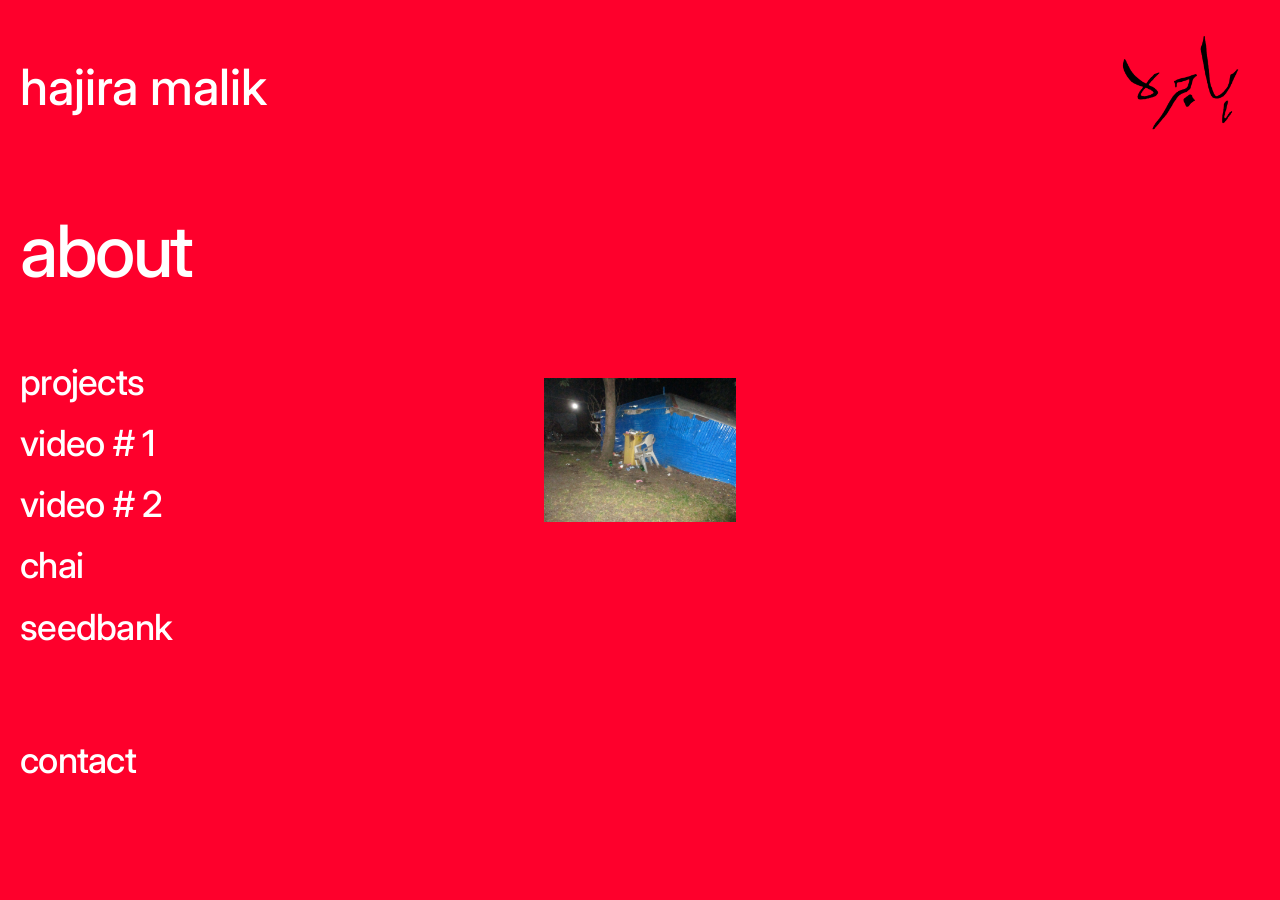
==== about.html @ 7f4a0e12 "abc" ====
<!DOCTYPE html>
<html lang="en">

<head>
    <meta charset="UTF-8">
    <meta name="viewport" content="width=device-width, initial-scale=1.0">
    <title>hajira malik — about</title>
    <link rel="stylesheet" href="style.css">
</head>


<body class="about-page">

    <div class="layout about-layout">

        <div class="fixed-element top-right"><a href="about.html">
                <img src="images/urdu_name_correct.png" alt="Hajira Malik in Urdu" class="urdu-name-img"></a>
        </div>

        <div class="fixed-element top-left">
            <div class="english-name"><a href="about.html">hajira malik</a>
                <div class="pronunciation-tooltip">pronounced <s>hajeera</s> haj-ra<br>
                    <span class="def-italic">emigration, flight</span>
                </div>
            </div>
        </div>

         <!-- home image -->
            <img src="images/kura.JPG" class="home-page">
                                


        <!-- Main section index (column 1) -->
        <nav class="about-index" id="about-index" aria-label="Site sections">
            <button type="button" class="index-item index-h1" data-panel="about">about</button><br>
            <button type="button" class="index-item index-h2" data-panel="projects"
                id="index-projects-btn">projects</button>
            
            <button type="button" class="index-item index-h2" data-panel="catalogue-2">video # 1</button>
            <button type="button" class="index-item index-h2" data-panel="catalogue-3">video #
                2</button>
            <button type="button" class="index-item index-h2" data-panel="chai">chai</button>   
            <button type="button" class="index-item index-h2" data-panel="seedbank">seedbank</button>
            <br><br><br>
            <button type="button" class="index-item index-h2" data-panel="contact">contact</button>
        </nav>



        <!-- Projects sub-index (column 2) -->
        <nav class="about-sub-index" id="about-sub-index" aria-label="Projects" aria-hidden="true">
            <ul class="index-project-list" id="index-project-list">
                <!-- Populated from index.html by script.js -->
            </ul>
        </nav>


        <!-- Right detail panel -->
        <aside class="about-detail-panel" id="about-detail-panel" aria-hidden="true">
            <div class="detail-panel-scroll">

                <!-- About -->
                <div class="detail-panel-content" data-panel="about" hidden>
                    <div class="about-top-grid">
                        <div class="about-bio-col">
                            <p>As a lil teen, I used to binge-watch social impact ads from India and Pakistan. Something about the way they challenged norms and activated public conversation. And before going to bed, I typically had a chain of questions to interrogate mom & dad, until they were frustrated. That's probably where this started. 
                            </p>
                            <p class="about-sectionIndent">I grew up in a space where global and Western perspectives were more visible than local ones. Some realities felt distant even when they were near. Issues of representation, power and voice were that much more immediate having grown up with a minority background. For that, I became aware early on that meaning is never neutral, that it is deliberately molded, and that it can be reformed too. 
                            </p>
                            <p class="about-sectionIndent">That awareness and curiosity got me to study Communication Science at the University of Amsterdam. There, I explored how media, campaigns, news, entertainment, digital platforms, and the like are produced, received, and interpreted within social contexts. I also trained in empirical research methods including surveys, experiments, content analysis, and qualitative methods to study how (communication) environments influence perception and behaviour.
                            </p>
                            <p class="about-sectionIndent">Since graduating, I have become increasingly interested in work that uses research to inform tangible change.I have been exploring how research and analysis can feed into interventions, campaigns, programmes, policies, services and experiences, particularly in the context of social impact. As I move forward, I hope to continue working on understanding and learning from how we experience the systems we take, whose and what perspectives are absent from decision making. And to build on research-based approaches that are more responsive, equitable and grounded in the realities of the people they affect. 
                            </p>
                        </div>
                        <div class="about-portrait-placeholder">
                            <img src="images/IMG_7309.JPG" alt="Hajira Malik portrait placeholder"
                                class="about-portrait-img">
                        </div>
                    </div>
                </div>

                <!-- Contact -->
                <div class="detail-panel-content" data-panel="contact" hidden>
                    <div class="detail-contact">
                        <p>amsterdam, islamabad</p>
                    </div>
                    <div class="about-contact">
                        <p><a href="mailto:hajiramalik4@outlook.com">hajiramalik4@outlook.com</a></p>
                        <p><a href="https://www.linkedin.com/in/hajiramalik" target="_blank">linkedin</a></p>
                        <p><a href="https://www.instagram.com/hajiraa.malik/" target="_blank">instagram</a></p>
                    </div>
                </div>

              

                <!-- Video # 1 -->
                <div class="detail-panel-content" data-panel="catalogue-2" hidden>
                    <a href="https://youtu.be/-_3PZiXKd8U?si=nVyexoThPWmWG-Qh" target="_blank" class="about-video-link">
                        <div class="about-video-block">
                            <video autoplay muted loop playsinline>
                                <source src="images/straatvolkunst2025.mp4" type="video/mp4">
                            </video>
                        </div>
                    </a>
                </div>

                <!-- Video # 2 -->
                <div class="detail-panel-content" data-panel="catalogue-3" hidden>
                    <a href="https://youtu.be/JkNNyVq222U?si=l4OzyNveiMil57M5" target="_blank" class="about-video-link">
                        <div class="about-video-block">
                            <video autoplay muted loop playsinline>
                                <source src="images/azaadi.mp4" type="video/mp4">
                            </video>
                        </div>
                    </a>
                </div>

                 <!-- Chai -->
                   <div class="detail-panel-content" data-panel="chai" hidden>
                    <div class="about-video-block seedbank-audio-video" data-sound="true">
                        <video autoplay controls playsinline preload="metadata">
                            <source src="images/chai (1).mp4" type="video/mp4">
                        </video>
                    </div>
                    <br>
                    <p>[chai lattes. dirty chai. spiced chai. this is a commentary from my nani (grandma) on making chai. this piece is part of a reflection on the modern-day colonisation of chai, its extraction from South Asian culture and its repackaging as a Western lifestyle commodity.]</p>
                    <div class="chai-translations">
                        <div class="chai-english">
                            Well, mix water, milk, sugar, and tea leaves together and put it on the stove. <br> 
                            Once it has come to a boil five or seven times, you turn the stove off. Strain it through a sieve into a cup and drink it.<br>
                            If there is no gas, then we use a gas cylinder instead. <br>
                            In the old days, we used to burn wood, and cow dung too. <br>
                            We used to make chai over that.<br>
                            Yes, if there was no gas, then we would use a cylinder instead. <br>
                            Before that, we used to make chai over wood and cow dung. <br>
                        </div>
                        <div class="seedbank-urdu-copy" dir="rtl">
                            <p>اچھا، پانی اور دودھ، چینی، پتی ملا کے چولہے کے اوپر رکھ دیا۔<br>
                                پانچ، سات اُبالے آئے تو چولہا بند کر دیا۔<br>
                                چھلنی سے چھان کے کپ میں ڈال کر، تو پی لی۔<br>
                                گیس نہ ہو تو پھر سیلنڈر استعمال کر لیتے ہیں ۔<br>
                                پہلے زمانے میں لکڑیاں جلاتے تھے، اور گائے کی پاٹی۔<br>
                                اس پہ چائے بناتے تھے۔<br>
                                ہاں، گیس نہ ہو نا تو پھر سیلنڈر استعمال کرتے تھے۔<br>
                                پہلے تو لکڑیاں اور گائے کی پاٹی، اس پہ چائے بناتے تھے۔<br>
                            </p>
                        </div>
                    </div>
                </div>

                <!-- Seedbank -->
                <div class="detail-panel-content" data-panel="seedbank" hidden>
                    <div class="about-top-grid">
                        <div class="about-bio-col">
                            <p>RITUALS. I can mind- and endlessly walk through the streets. 
                            I have lived through n̶i̶n̶e̶ twelve houses. Crates of dasheri mangoes. 
                            The old Ali Sethi, the new Ali Sethi. Every Sunday afternoon, we would go 
                            over to my great-grandpa's place & learn from him. Every week, he would gather 
                            materials to talk about. It would be something he listened to on the radio, 
                            or the newspaper, or a book he was reading, or the Urdu kids' magazine he would get. 
                            ART GALLERIES. He would make us paper windmills from gum wrappers. There were many 
                            conversations we had, most of which I don't remember but truthfully miss. Those were my 
                            anchoring moments. Braided willow roots and playing choon choon cha cha on 
                            Lali’s wrinkly hands. PEOPLE. Funky weird things. The rani’s tear sprouting a pond. If 
                            only I could show him me in front of the same WINDMOLEN he was at decades ago. The swing 
                            I broke in my grandma's garden. SAND. sawan ki barish wali mitti. </p> 
                        </div>
                            <br>

                            <div class="about-video-block">
                                <video autoplay muted loop playsinline>
                                    <source src="images/tollinton market.mov" type="video/mp4">
                                </video>
                            </div>   
                    </div>
                </div>

                <!-- Project panels -->
                <div id="project-panels-container">

                    <!-- Project 0 -->
                    <div class="detail-panel-content project-panel-content project-entry-neutral" data-project-index="0"
                        hidden>

                        <div class="project-detail-neutral about-panel-project">

                            <div class="project-detail-neutral-inner">
                                <h2 class="project-title-neutral"> Factor IJ: A lot of coffee and art </h2>
                                <div class="neutral-project-grid">
                                    <!-- Header Row (Values only, no labels) -->
                                    <div class="neutral-header-cell" style="grid-column: 2;">Research & Strategy</div>
                                    <div class="neutral-header-cell" style="grid-column: 4;">
                                        Content strategy <br> Qualitative Research <br> Audience & Stakeholder Insight <br> Narrative Development <br> 
                                        Communication Strategy <br> Project Coordination <br> Multi-channel Implementation
                                    </div>

                                    <!-- Content Row with White Dividers -->
                                    <div class="neutral-content-cell" style="grid-column: 2 / 6;">
                                        <div class="neutral-divider-wrap">
                                            <h3 class="neutral-project-title"> Reversing the pinterest logic for an
                                                art-rental.
                                            </h3>
                                        </div>
                                    </div>
                                    <div class="neutral-content-cell" style="grid-column: 7 / 11;">
                                        <div class="neutral-divider-wrap has-right">
                                            <div class="neutral-body-text">
                                                <p>Factor IJ is a cultural hub and kunstuitleen in Amsterdam-IJburg.
                                                    When I
                                                    joined Factor IJ, communication across channels was inconsistent,
                                                    and there was no coherent system for how artists or exhibitions
                                                    were introduced to the
                                                    public.
                                                </p>
                                                <p class="indent-para">I led communication strategy and execution for the multiple organization pillars. I began by leading qualitative research into how participating artists experienced the platform’s role in their visibility and legitimacy, alongside an audit of existing communication channels to understand what was working, what was not, and where improvements were most needed. We saw that the audiences were engaging with artworks primarily through aesthetic references. And that to better preserve the emotional and cultural depth of the works, it was crucial to correct the object-led presentation to narrative-led framing, foregrounding process, motivation, and authorship. 
                                                </p>
                                                <p class="indent-para">I translated these insights into a revised communication approach across artist interviews, exhibition narratives, press outreach, cultural listings, social media, print and newsletters. My focus was on shaping how the exhibition would be interpreted before audiences physically encountered it.
                                                </p>
                                                <p class="indent-para">This changed the way people interpreted and discussed the artworks, increasing the perceived value of artists in the rental system and generating a more cohesive narrative across platforms. These adjustments were reflected in platform metrics, with Instagram followers growing from 3,400 to 4,000, email open rates increasing from 40% to 62.7%, and we noticed more engaged discussions around artworks.</p>
                                            </div>
                                        </div>
                                    </div>
                                </div>
                                <!-- Media Grid -->
                                <div class="neutral-media-grid-container">
                                    <!-- Vertical Dividers (now spanning the single grid row) -->
                                    <div class="m-v-divider m-v-1"></div>
                                    <div class="m-v-divider m-v-2"></div>
                                    <div class="m-v-divider m-v-3"></div>
                                    <div class="m-v-divider m-v-4"></div>

                                    <!-- Column 1 Stacking -->
                                    <div style="grid-column: 2; display: flex; flex-direction: column; gap: 10px;">
                                        <a href="https://www.instagram.com/reel/DKPfLq2iNSH/?utm_source=ig_web_copy_link&igsh=MzRlODBiNWFlZA=="
                                            target="_blank" rel="noopener noreferrer" class="neutral-media-tile"
                                            style="display: flex; flex-direction: column; padding: 10px 0; text-decoration: none; color: inherit; height: auto; min-height: 0;">
                                            <img src="images/IJ_1.png" alt="Factor IJ example"
                                                style="width: 100%; height: auto; display: block; object-fit: cover;">
                                            <div
                                                style="font-size: 18px; font-weight: 400; text-align: left; margin: 10px 10px 10px 10px; line-height: 1.2; letter-spacing: -0.01em;">
                                                What if you could hear the horizon?</div>
                                        </a>

                                        <a href="https://www.instagram.com/reel/DK1_plGI7Gs/?utm_source=ig_web_copy_link&igsh=MzRlODBiNWFlZA=="
                                            target="_blank" rel="noopener noreferrer" class="neutral-media-tile"
                                            style="display: flex; flex-direction: column; padding: 10px 0; text-decoration: none; color: inherit; height: auto; min-height: 0;">
                                            <img src="images/IJ_4.png" alt="Factor IJ example"
                                                style="width: 100%; height: auto; display: block; object-fit: cover;">
                                            <div
                                                style="font-size: 18px; font-weight: 400; text-align: left; margin: 10px 10px 10px 10px; line-height: 1.2; letter-spacing: -0.01em;">
                                                Artist from the collection: Arthur Martin</div>
                                        </a>
                                    </div> <!-- Column 2 Stacking -->
                                    <div style="grid-column: 4; display: flex; flex-direction: column; gap: 10px;">
                                        <a href="https://www.instagram.com/p/DJUQLPyxATD/?utm_source=ig_web_copy_link&igsh=MzRlODBiNWFlZA=="
                                            target="_blank" rel="noopener noreferrer" class="neutral-media-tile"
                                            style="display: flex; flex-direction: column; padding: 10px 0; text-decoration: none; color: inherit; height: auto; min-height: 0;">
                                            <img src="images/IJ_2.png" alt="Factor IJ example"
                                                style="width: 100%; height: auto; display: block; object-fit: cover;">
                                            <div
                                                style="font-size: 18px; font-weight: 400; text-align: left; margin: 10px 10px 10px 10px; line-height: 1.2; letter-spacing: -0.01em;">
                                                It feels like something I’ve seen before in everyday life, something I
                                                grew
                                                up with.</div>
                                        </a>
                                        <a href="https://www.instagram.com/p/DLH9YQjRg3I/?utm_source=ig_web_copy_link&igsh=MzRlODBiNWFlZA=="
                                            target="_blank" rel="noopener noreferrer" class="neutral-media-tile"
                                            style="display: flex; flex-direction: column; padding: 10px 0; text-decoration: none; color: inherit; height: auto; min-height: 0;">
                                            <img src="images/IJ_5.png" alt="Factor IJ example"
                                                style="width: 100%; height: auto; display: block; object-fit: cover;">
                                            <div
                                                style="font-size: 18px; font-weight: 400; text-align: left; margin: 10px 10px 10px 10px; line-height: 1.2; letter-spacing: -0.01em;">
                                            </div>
                                        </a>
                                    </div>
                                    <!-- Column 3 Stacking -->
                                    <div style="grid-column: 6; display: flex; flex-direction: column; gap: 10px;">
                                        <a href="https://www.instagram.com/p/DIyyHqNPu4B/?utm_source=ig_web_copy_link&igsh=MzRlODBiNWFlZA=="
                                            target="_blank" rel="noopener noreferrer" class="neutral-media-tile"
                                            style="display: flex; flex-direction: column; padding: 10px 0; text-decoration: none; color: inherit; height: auto; min-height: 0;">
                                            <img src="images/IJ_3.png" alt="Factor IJ example"
                                                style="aspect-ratio: 4 / 3;">
                                            <div
                                                style="font-size: 18px; font-weight: 400; text-align: left; margin: 10px 10px 10px 10px; line-height: 1.2; letter-spacing: -0.01em;">
                                                SPOTLIGHT: Aimée Phillips</div>
                                        </a>
                                        <a href="https://www.instagram.com/reel/DI1ITVyijSF/?utm_source=ig_web_copy_link&igsh=MzRlODBiNWFlZA=="
                                            target="_blank" rel="noopener noreferrer" class="neutral-media-tile"
                                            style="display: flex; flex-direction: column; padding: 10px 0; text-decoration: none; color: inherit; height: auto; min-height: 0;">
                                            <video src="images/aimee.MP4"
                                                style="width: 100%; aspect-ratio: 3 / 4; object-fit: cover; display: block; pointer-events: none;"
                                                muted loop playsinline></video>
                                        </a>


                                    </div>

                                </div>
                                <div style="height: 8px;"></div>
                            </div>
                        </div>
                    </div>
                    <!-- project 0 end -->

                    <!-- Project 1 -->

                    <div class="detail-panel-content project-panel-content project-entry-neutral" data-project-index="1"
                        hidden>

                        <div class="project-detail-neutral about-panel-project">
                            <div class="project-detail-neutral-inner">
                                <h class="project-title-neutral">The Findlings: Blue bottle caps are gone from the
                                    streets</h>
                                <div class="neutral-project-grid">
                                    <div class="neutral-header-cell" style="grid-column: 2; grid-row: 2;">Concept &
                                        Campaign</div>
                                    <div class="neutral-header-cell" style="grid-column: 4; grid-row: 2;">Campaign
                                        Strategy <br>
                                        Press
                                        <br> Print Design <br> Event Listings <br> Social Sontent <br> Newsletter
                                    </div>

                                    <div class="neutral-content-cell" style="grid-column: 2 / 6; grid-row: 3;">
                                        <div class="neutral-divider-wrap">
                                            <h3 class="neutral-project-title">After tethered bottle caps became
                                                mandatory,
                                                they quietly disappeared from the streets. What used to be everywhere
                                                suddenly became rare and therefore noticeable.
                                            </h3>
                                        </div>
                                    </div>
                                    <div class="neutral-content-cell" style="grid-column: 7 / 11; grid-row: 3;">
                                        <div class="neutral-divider-wrap has-right">
                                            <div class="neutral-body-text">
                                                For Factor IJ Presenteert: <i>The Findlings</i>, Maas van Duijnhoven
                                                transformed
                                                street-found waste into eight creatures tied to different Amsterdam
                                                neighborhoods, inviting people to look down again and reconsider what
                                                the
                                                city leaves behind.
                                                </p>
                                                <p class="indent-para">For this exhibition too, we prioritised a narrative entry point over a simple exhibition announcement, framing street-found waste as part of Amsterdam's waste system. As a result, audiences were encouraged to engage with the work as something connected to “what the city leaves behind”, as opposed to simply “nice waste creatures.” 
                                                </p>
                                                <p class="indent-para">As Communication Lead, I developed and executed the campaign strategy and four-week work plan, coordinated the campaign budget, and managed the communications and outreach elements required to take the project from planning through to launch. The rollout included press outreach, cultural listings, printed posters and flyers, social media and a three-phase newsletter campaign. I also conceptualized the “Day Out with the Artist” reel, which reached 12.4K views (7K organic) on a 3,900‑follower account, about three times the usual audience.</p>
                                            </div>
                                        </div>
                                    </div>
                                </div>
                                <!-- Media Grid -->
                                <div class="neutral-media-grid-container">
                                    <div class="m-v-divider m-v-1"></div>
                                    <div class="m-v-divider m-v-2"></div>
                                    <div class="m-v-divider m-v-3"></div>
                                    <div class="m-v-divider m-v-4"></div>

                                    <!-- Column 1 Stacking -->
                                    <div style="grid-column: 2; display: flex; flex-direction: column; gap: 10px;">
                                        <div class="neutral-media-tile"
                                            style="display: flex; flex-direction: column; padding: 10px 0; min-height: 0; height: auto;">
                                            <div
                                                style="width: 100%; aspect-ratio: 1 / 1.414; overflow: hidden; position: relative;">
                                                <iframe src="images/findlings_3.pdf#toolbar=0&navpanes=0&view=FitH"
                                                    style="width: 110%; height: 100%; border: none; position: absolute; top: -1%; left: -5%; pointer-events: auto;"
                                                    title="Findlings Press Release">
                                                </iframe>
                                            </div>
                                            <div
                                                style="font-size: 18px; font-weight: 400; text-align: left; margin: 10px 10px 10px 10px; line-height: 1.2; letter-spacing: -0.01em;">
                                                What does our trash tell us about Amsterdam?</div>
                                        </div>
                                    </div>
                                    <!-- Column 2 Stacking -->
                                    <div style="grid-column: 4; display: flex; flex-direction: column; gap: 10px;">
                                        <a href="https://www.instagram.com/reel/DOv6CM5jEwD/?utm_source=ig_web_copy_link&igsh=MzRlODBiNWFlZA=="
                                            target="_blank" rel="noopener noreferrer" class="neutral-media-tile"
                                            style="display: flex; flex-direction: column; padding: 10px 0; text-decoration: none; color: inherit; height: auto; min-height: 0;">
                                            <img src="images/findlings_1.png" alt="Maas van Duijnhoven?"
                                                style="width: 100%; height: auto; display: block; object-fit: cover;">
                                            <div
                                                style="font-size:18px; font-weight: 400; text-align: left; margin: 10px 10px 0 10px; line-height: 1.2; letter-spacing: -0.01em;">
                                                Day out with artist.</div>
                                        </a>
                                    </div>
                                    <!-- Column 3 Stacking -->
                                    <div style="grid-column: 6; display: flex; flex-direction: column; gap: 10px;">
                                        <div class="neutral-media-tile"
                                            style="min-height: 0; height: auto; padding: 10px 0;">
                                            <div style="display: flex; gap: 2px; width: 100%; background-color: white;">
                                                <img src="images/findlings_front.png"
                                                    style="flex: 1; height: auto; display: block; object-fit: cover; min-width: 0;"
                                                    alt="The Findlings Front">
                                                <img src="images/findlings_back.png"
                                                    style="flex: 1; height: auto; display: block; object-fit: cover; min-width: 0;"
                                                    alt="The Findlings Back">
                                            </div>
                                            <div
                                                style="font-size: 18px; font-weight: 400; text-align: left; margin: 10px 10px 0 10px; line-height: 1.2; letter-spacing: -0.01em;">
                                                Flyer deisgn</div>
                                        </div>

                                        <a href="https://www.instagram.com/p/DOf5Vf2DIg2/?utm_source=ig_web_copy_link&igsh=MzRlODBiNWFlZA=="
                                            target="_blank" rel="noopener noreferrer" class="neutral-media-tile"
                                            style="display: flex; flex-direction: column; ; text-decoration: none; color: inherit; height: auto; min-height: 0;">
                                            <img src="images/findlings_4.png" alt="Factor IJ example"
                                                style="width: 100%; height: auto; display: block; object-fit: cover;">

                                        </a>
                                    </div>
                                </div>
                                <div style="height: 8px;"></div>
                            </div>

                            <!-- project 1 end -->
                        </div>

                    </div>


                    <!-- Project 2 -->
                    <div class="detail-panel-content project-panel-content project-entry-neutral" data-project-index="2"
                        hidden>

                        <div class="project-detail-neutral about-panel-project">
                            <div class="project-detail-neutral-inner">
                                <h class="project-title-neutral">Thesis: Testing VR as a tool for outgroup humanization
                                </h>
                                <div class="neutral-project-grid">
                                    <div class="neutral-header-cell" style="grid-column: 2;">Entertainment
                                        Communication
                                    </div>
                                    <div class="neutral-header-cell" style="grid-column: 4;">Experimental Research
                                        <br>
                                        Operationalisation <br> Audience & Behavioural Insight <br>
                                        Mediated Intergroup Contact <br>
                                        VR Social Research<br>
                                    </div>

                                    <div class="neutral-content-cell" style="grid-column: 2 / 6;">
                                        <div class="neutral-divider-wrap">
                                            <h3 class="neutral-project-title">Research Question: To what extent does the 
                                                level of immersion (360° video in VR versus 360° on desktop) influence 
                                                out-group humanization, and to what extent is this effect mediated by 
                                                narrative transportation while this indirect effect is moderated by in-group i
                                                dentification with one’s own social/ ethnic group?

                                            </h3>
                                        </div>
                                    </div>
                                    <div class="neutral-content-cell" style="grid-column: 7 / 11;">
                                        <div class="neutral-divider-wrap has-right">
                                            <div class="neutral-body-text">
                                                VR is repeatedly branded as the “ultimate empathy machine,” a medium that can place someone inside another person’s reality to dissolve the distance between them. In my thesis, I wanted to test that assumption more critically, as in does immersion actually translate into greater openness toward people outside our own social group?
                                                </p>
                                                <p class="indent-para">Using the documentary <i>My Mother’s
                                                        Wing</i>, I
                                                    conducted
                                                    an experiment comparing VR immersion with desktop viewing. I measured participants' sense of presence, emotional engagement and attitudes toward a marginalized out-group after exposure to experiences of occupation and structural violence. VR significantly increased feelings of presence and emotional intensity, but participants’ attitudes remained largely unchanged. Immersion did not destabilize existing spectatorship, as people filtered the experience through their social and political identities.

                                                </p>
                                                <p class="indent-para">The findings suggest that VR works less as a standalone empathy tool and more as a context-dependent medium. It can deepen emotional proximity but cannot, on its own, disrupt deeply held beliefs. This prompted me to ask whether participation, agency, and context could possibly be more effective in enabling engaged contact to foster overall change in humanization. 

                                                </p>
                                            </div>
                                        </div>
                                    </div>
                                </div>
                                <!-- Media Grid -->
                                <div class="neutral-media-grid-container">
                                    <div class="m-v-divider m-v-1"></div>
                                    <div class="m-v-divider m-v-2"></div>
                                    <div class="m-v-divider m-v-3"></div>
                                    <div class="m-v-divider m-v-4"></div>

                                    <!-- Column 1 Stacking -->
                                    <div style="grid-column: 2; display: flex; flex-direction: column; gap: 10px;">
                                        <a href="https://youtu.be/aEkGUnhVJGA?si=L5B7ybAyc7Mo81Qy" target="_blank"
                                            rel="noopener noreferrer" class="neutral-media-tile"
                                            style="display: flex; flex-direction: column; padding: 10px 0; text-decoration: none; color: inherit; height: auto; min-height: 0;">
                                            <img src="images/thesis.png" alt="My Mother'ss Wing"
                                                style="width: 100%; height: auto; display: block; object-fit: cover;">
                                            <div
                                                style="font-size:18px; font-weight: 400; text-align: left; margin: 10px 10px 0 10px; line-height: 1.2; letter-spacing: -0.01em;">
                                                My Mother's Wing.</div>
                                        </a>
                                    </div>

                                    <!-- Column 2 (conceptual model) -->
                                    <div class="thesis-concept-media" style="grid-column: 4; display: flex; flex-direction: column; gap: 10px;">
                                        <div class="neutral-media-tile" style="display: flex; flex-direction: column; padding: 10px 0;">
                                            <img src="images/website.png" alt="Conceptual Model"
                                                style="width: 100%; max-width: 100%; height: auto; display: block; object-fit: contain;">
                                            <div
                                                style="font-size:18px; font-weight: 400; text-align: left; margin: 10px 10px 0 10px; line-height: 1.2; letter-spacing: -0.01em;">
                                                Moderated Mediation Model
                                            </div>
                                        </div>
                                    </div>
                                    <!-- Column 3 (Empty) -->
                                    <div style="grid-column: 6; display: flex; flex-direction: column; gap: 10px;">
                                    </div>
                                </div>
                                <div style="height: 8px;"></div>
                            </div>

                            <!-- project 2 end -->
                        </div>

                    </div>

                    <!-- Project 3 -->
                    <div class="detail-panel-content project-panel-content project-entry-neutral" data-project-index="3"
                        hidden>

                        <div class="project-detail-neutral about-panel-project">
                            <div class="project-detail-neutral-inner">
                                <h class="project-title-neutral">TrendWatching: Amplify your edge</h>
                                <div class="neutral-project-grid">
                                    <div class="neutral-header-cell" style="grid-column: 2;">Strategy & Concept Design
                                    </div>
                                    <div class="neutral-header-cell" style="grid-column: 4;">Campaign Strategy <br> User
                                        Research <br> Onboarding Dtrategy <br> Mockup design <br> Project Planning <br>
                                        Budget Management <br> Coordination
                                    </div>
                                    <div class="neutral-content-cell" style="grid-column: 2 / 6;">
                                        <div class="neutral-divider-wrap">
                                            <h3 class="neutral-project-title">TrendWatching had a conversion problem.
                                                Free-trial users were skimming content without realizing the platform’s
                                                full value. The main reason was that the platform felt dense and
                                                overwhelming from the moment users landed on it, and many left before
                                                the value clicked.
                                            </h3>
                                        </div>
                                    </div>
                                    <div class="neutral-content-cell" style="grid-column: 7 / 11;">
                                        <div class="neutral-divider-wrap has-right">
                                            <div class="neutral-body-text">
                                                <p>
                                                    To overcome this, I mapped the exact moment when users should
                                                    understand how the platform supports their work and then built
                                                    backward from that point. The result was Amplify Your EDGE, a guided
                                                    onboarding experience with gamified milestones designed to make the
                                                    value feel immediate versus delayed. </p>
                                                <p class="indent-para">
                                                    I led the design of Amplify Your EDGE, created all the mockups,
                                                    managed the project budget, and the social (LinkedIn and Instagram)
                                                    messaging strategy. The project was awarded Best in Class by a UvA
                                                    lecturer and a former TrendWatching employee.
                                                </p>
                                            </div>
                                        </div>
                                    </div>
                                </div>
                                <div class="neutral-media-grid-container">
                                    <div class="m-v-divider m-v-1"></div>
                                    <div class="m-v-divider m-v-2"></div>
                                    <div class="m-v-divider m-v-3"></div>
                                    <div class="m-v-divider m-v-4"></div>

                                    <!-- Column 1 Stacking -->
                                    <div style="grid-column: 2; display: flex; flex-direction: column; gap: 10px;">
                                        <video src="images/trend.MP4"
                                            style="width: 100%; object-fit: cover; display: block; pointer-events: none;"
                                            muted loop playsinline autoplay></video>
                                    </div>
                                    <!-- Column 2 Stacking -->
                                    <div style="grid-column: 4; display: flex; flex-direction: column; gap: 10px;">
                                    </div>
                                    <!-- Column 3 Stacking -->
                                    <div style="grid-column: 6; display: flex; flex-direction: column; gap: 10px;">
                                    </div>
                                </div>
                                <div style="height: 8px;"></div>
                            </div>

                            <!-- project 3 end -->
                        </div>

                    </div>

                    <!-- Project 4 -->
                    <div class="detail-panel-content project-panel-content project-entry-neutral" data-project-index="4"
                        hidden>

                        <div class="project-detail-neutral about-panel-project">
                            <div class="project-detail-neutral-inner">
                                <h class="project-title-neutral">Greenwashing in organisations</h>
                                <div class="neutral-project-grid">
                                    <div class="neutral-header-cell" style="grid-column: 2;"> Qualitative Research</div>
                                    <div class="neutral-header-cell" style="grid-column: 4;"> 
                                        Semi-structured Interviews<br> Stakeholder Perspectives <br>                                        
                                        Thematic Analysis<br>Sustainability
                                        Communications
                                    </div>
                                    <div class="neutral-content-cell" style="grid-column: 2 / 6;">
                                        <div class="neutral-divider-wrap">
                                            <h3 class="neutral-project-title">“Transparency beats perfection every
                                                time.”
                                                Most people are skeptical of corporate sustainability claims, but
                                                what
                                                actually makes a brand feel credible versus performative?
                                            </h3>
                                        </div>
                                    </div>
                                    <div class="neutral-content-cell" style="grid-column: 7 / 11;">
                                        <div class="neutral-divider-wrap has-right">
                                            <div class="neutral-body-text">
                                                Through semi‑structured interviews with six working professionals, I
                                                explored how people evaluate sustainability messaging and identify
                                                greenwashing. Participants expected sustainability efforts but
                                                frequently
                                                questioned the motives behind them. Sustainability initiatives were
                                                often
                                                perceived as driven by profit, reputation management, or external
                                                pressure
                                                rather than genuine commitment. A common belief that sustainability
                                                and
                                                profitability are hard to reconcile, especially at scale, reinforced
                                                that
                                                skepticism.
                                                </p>
                                                <p class="indent-para">At the same time, brands that acknowledged
                                                    limitations and trade‑offs were trusted more than those presenting
                                                    everything as solved. The project highlighted how transparency and
                                                    honesty in sustainability communication can build trust even when
                                                    the efforts are far from perfect.
                                                </p>
                                            </div>
                                        </div>
                                    </div>
                                    <div class="neutral-media-grid-container">
                                        <div class="m-v-divider m-v-1"></div>
                                        <div class="m-v-divider m-v-2"></div>
                                        <div class="m-v-divider m-v-3"></div>
                                        <div class="m-v-divider m-v-4"></div>

                                        <!-- Column 1 Stacking -->
                                        <div style="grid-column: 2; display: flex; flex-direction: column; gap: 10px;">
                                        </div>
                                        <!-- Column 2 Stacking -->
                                        <div style="grid-column: 4; display: flex; flex-direction: column; gap: 10px;">
                                        </div>
                                        <!-- Column 3 Stacking -->
                                        <div style="grid-column: 6; display: flex; flex-direction: column; gap: 10px;">
                                        </div>
                                    </div>
                                    <div style="height: 8px;"></div>
                                </div>
                            </div>

                            <!-- project 4 end -->
                        </div>

                    </div>

                    <!-- Project 5 -->
                    <div class="detail-panel-content project-panel-content project-entry-neutral" data-project-index="5"
                        hidden>

                        <div class="project-detail-neutral about-panel-project">
                            <div class="project-detail-neutral-inner">
                                <h class="project-title-neutral">Take it to the web</h>
                                <div class="neutral-project-grid">
                                    <div class="neutral-header-cell" style="grid-column: 2;">Political Communication
                                    </div>
                                    <div class="neutral-header-cell" style="grid-column: 4;">Campaign Strategy <br>
                                        Advocacy Communications<br> Stakeholder Mapping<br> Storytelling for impact
                                    </div>

                                    <div class="neutral-content-cell" style="grid-column: 2 / 6;">
                                        <div class="neutral-divider-wrap">
                                            <h3 class="neutral-project-title">What would it take to make a systemic
                                                injustice impossible to ignore?
                                            </h3>
                                        </div>
                                    </div>
                                    <div class="neutral-content-cell" style="grid-column: 7 / 11;">
                                        <div class="neutral-divider-wrap has-right">
                                            <div class="neutral-body-text">
                                                We started by mapping the issue ecosystem, identifying key actors
                                                across international institutions, regional governments, and civil
                                                society, and analysing where narrative leverage existed and where
                                                pressure was being left on the table. This included mapping
                                                Pakistan’s relationship with the Taliban as an underactivated
                                                pressure point and outlining advocacy strategies using humanitarian,
                                                economic, and religious arguments to pressure stakeholders.

                                                <p class="indent-para"> From there, the strategy centered on
                                                    storytelling, using social media, short video content, and
                                                    documentaries to humanize the crisis and mobilize public action.
                                                    The idea included leveraging global petitions, partnerships with
                                                    organizations like UNESCO, and collaborations with influencers
                                                    and advocates to run cross-platform campaigns on Instagram,
                                                    TikTok, and YouTube.</p>
                                                <p class="indent-para">
                                                    Even as a concept, the project showed how strategic
                                                    communication and storytelling can make an injustice harder to
                                                    look away from.
                                                </p>
                                            </div>
                                        </div>
                                    </div>
                                </div>
                                <div class="neutral-media-grid-container">
                                    <div class="m-v-divider m-v-1"></div>
                                    <div class="m-v-divider m-v-2"></div>
                                    <div class="m-v-divider m-v-3"></div>
                                    <div class="m-v-divider m-v-4"></div>

                                    <!-- Column 1 Stacking -->
                                    <div style="grid-column: 2; display: flex; flex-direction: column; gap: 10px;">
                                    </div>
                                    <!-- Column 2 Stacking -->
                                    <div style="grid-column: 4; display: flex; flex-direction: column; gap: 10px;">
                                    </div>
                                    <!-- Column 3 Stacking -->
                                    <div style="grid-column: 6; display: flex; flex-direction: column; gap: 10px;">
                                    </div>
                                </div>
                                <div style="height: 8px;"></div>
                            </div>

                            <!-- project 5 end -->
                        </div>

                    </div>

                     <!-- Project 6 -->
                    <div class="detail-panel-content project-panel-content project-entry-neutral" data-project-index="6"
                        hidden>

                        <div class="project-detail-neutral about-panel-project">
                            <div class="project-detail-neutral-inner">
                                <h class="project-title-neutral">Media Framing & Visibility of Migration</h>
                                <div class="neutral-project-grid">
                                    <div class="neutral-header-cell" style="grid-column: 2;">News Media Content Analysis
                                    </div>
                                    <div class="neutral-header-cell" style="grid-column: 4;"> 
                                    Content Analysis <br>
                                    Media Framing<br>
                                    Indicator Operationalisation<br>
                                    Coding Framework Development<br>
                                    Human Rights & Migration
                                    </div>

                                    <div class="neutral-content-cell" style="grid-column: 2 / 6;">
                                        <div class="neutral-divider-wrap">
                                            <h3 class="neutral-project-title">Research Question: To what extent do articles about 
                                            immigration in Europe from The Guardian differ in regard to the economic 
                                            frame and the human interest frame between Jan 1, 2015, to Jan 1, 2020?
                                            </h3>                                        
                                        </div>
                                    </div>
                                    <div class="neutral-content-cell" style="grid-column: 7 / 11;">
                                        <div class="neutral-divider-wrap has-right">
                                            <div class="neutral-body-text">
                                                <p>Our group project examined how The Guardian framed immigration in Europe between 
                                            2015 and 2020, comparing the prominence of economic and human-interest frames. The project 
                                            was situated in a broader question of how news media construct immigration as a social and 
                                            political issue through elements of second-level agenda setting. This was particularly 
                                            important because, as Harsha Walia argues in Border and Rule, migration is often represented 
                                            as a “crisis” without sufficient attention to the political and economic structures that produce 
                                            displacement and shape who is permitted to move. Media framing therefore influences whether 
                                            immigration is understood primarily through questions of economic costs and resources, or through 
                                            individual experiences and humanitarian concerns. </p>
                                            
                                            <p class="indent-para">
                                            The two frames were operationalized to develop a coding scheme. Economic framing included references 
                                            to welfare benefits, fiscal costs and labour considerations, while human-interest framing 
                                            included personal stories, emotional language and attention to how individuals were affected. 
                                            Then, using Nexis Uni, we identified 880 relevant articles and systematically sampled 230 for coding. 
                                            A chi-square analysis showed that economic framing was significantly more prominent than human-interest 
                                            framing, leading us to reject our original hypothesis.</p> <br>    
                                                <h3 class="neutral-project-title">Individual Visibility Analysis.
                                            </h3>
                                            <br>
                                               Prior to the group analysis, each group member conducted an individual 
                                               visibility analysis, narrowing the broader question of news media framing 
                                               into a specific case. For this, I focused on examining how frequently 
                                               undocumented immigration among Syrian refugees appeared in The New York Times, 
                                               The Canadian Press, and The Guardian between 2015 and 2023.
                                                <p class="indent-para">The analysis showed that coverage was concentrated 
                                                on the years immediately after the 2015 European migration crisis, with 
                                                visibility varying greatly between outlets and declining in the later years 
                                                of the sample. The results were constrained by the scope of the sample and 
                                                database but underscored how fleeting sustained attention on a humanitarian 
                                                issue can be in mainstream media discourse. </p>
                                            </div>
                                        </div>
                                    </div>
                                </div>
                                <div class="neutral-media-grid-container">
                                    <div class="m-v-divider m-v-1"></div>
                                    <div class="m-v-divider m-v-2"></div>
                                    <div class="m-v-divider m-v-3"></div>
                                    <div class="m-v-divider m-v-4"></div>

                                    <!-- Column 1 Stacking -->
                                    <div style="grid-column: 2; display: flex; flex-direction: column; gap: 10px;">
                                    </div>
                                    <!-- Column 2 Stacking -->
                                    <div style="grid-column: 4; display: flex; flex-direction: column; gap: 10px;">
                                    </div>
                                    <!-- Column 3 Stacking -->
                                    <div style="grid-column: 6; display: flex; flex-direction: column; gap: 10px;">
                                    </div>
                                </div>
                                <div style="height: 8px;"></div>
                            </div>

                            <!-- project 6 end -->
                        </div>

                    </div>

                </div> <!-- project panel end -->


                <!-- bigger div close dont even touch em -->
            </div>
        </aside>
    </div>

    <!-- Moodboard Lightbox Viewer -->
    <div id="moodboard-lightbox" class="lightbox-overlay">
        <span class="lightbox-close">&times;</span>
        <div class="lightbox-main">
            <div class="lightbox-content">
                <img id="lightbox-img" src="" alt="">
                <video id="lightbox-video" src="" autoplay muted loop playsinline></video>
                <div id="lightbox-caption" class="lightbox-caption"></div>
            </div>
            <div class="lightbox-nav">
                <button id="lightbox-prev" class="nav-arrow">&lt;</button>
                <button id="lightbox-next" class="nav-arrow">&gt;</button>
            </div>
        </div>
    </div>

    <script src="script.js"></script>
</body>

</html>
---- style.css ----
@import url('https://fonts.googleapis.com/css2?family=Inter:wght@400;500;600;700&family=Noto+Nastaliq+Urdu:wght@400;700&display=swap');

:root {
    --bg-color: #ffffff;
    --text-color: #000000;
    --highlight-color: #C2B6C6;
    --gray-text: #D1D1D1;
    --font-inter: 'Inter', sans-serif;
    --font-urdu: 'Noto Nastaliq Urdu', serif;
}

/* Base Styles */
* {
    margin: 0;
    padding: 0;
    box-sizing: border-box;
    -webkit-font-smoothing: antialiased;
}

::selection {
    background: transparent;
    color: #FF0000;
}

.full-bleed {
    width: 100vw;
    margin-left: calc(50% - 50vw);
}

/* Specific exclusions for non-selectable text */
.english-name,
.urdu-name-img,
.project-title-neutral,
.urdu-font {
    user-select: none;
    -webkit-user-select: none;
}

body {
    background-color: var(--bg-color);
    color: var(--text-color);
    font-family: var(--font-inter);
    font-weight: 500;
    /* Medium for body */
    line-height: 1.5;
    -webkit-font-smoothing: antialiased;
    overflow-x: hidden;
}

h1,
h2,
h3,
.bold {
    font-weight: 700;
    /* Bold/Semi-bold for headers */
}

a {
    text-decoration: none;
    color: inherit;
}

/* Layout */
.layout {
    width: 100vw;
    min-height: 100vh;
    padding: 100px 20px 20px;
    position: relative;
}

/* Fixed Elements */
.fixed-element {
    position: fixed;
    z-index: 100;
}

.top-right {
    top: 20px;
    right: 20px;
    /* Standardized to match gallery/content margins */
    position: absolute !important;
    z-index: 2000;
}

.top-left {
    top: 50px;
    left: 20px;
    /* Symmetric placement */
    position: absolute !important;
    z-index: 2000;
}

/* English Name & Hover Tooltip */
.english-name-wrapper {
    text-align: left;
}

.english-name {
    font-family: var(--font-inter);
    font-size: 50px;
    font-weight: 500;
    text-transform: lowercase;
    color: #fe002c;
    cursor: pointer;
    position: relative;
    display: inline-block;
}

.pronunciation-tooltip {
    visibility: hidden;
    opacity: 0;
    position: absolute;
    top: 100%;
    left: 0;
    width: max-content;
    font-family: var(--font-inter);
    font-size: 14px;
    /* ~11-12pt */
    color: black;
    text-align: left;
    padding-top: 8px;
    transition: opacity 0.3s ease, visibility 0.3s ease;
    line-height: 1;
    white-space: pre-line;
}

.english-name:hover .pronunciation-tooltip {
    visibility: visible;
    opacity: 1;
}

.def-italic {
    font-style: italic;
}

.bottom-right {
    bottom: 30px;
    right: 40px;
    position: fixed;
    z-index: 2000;
}

.urdu-name-img {
    height: 120px;
    /* Restored size */
    width: auto;
    display: block;
    background: transparent !important;
    padding: 0 !important;
    margin: 0 !important;
}

.menu-ur {
    list-style: none;
    display: flex;
    gap: 30px;
    direction: rtl;
    font-size: 32px;
    font-weight: 700;
    font-family: var(--font-urdu);
}

.urdu-font {
    font-family: var(--font-urdu);
    font-size: 1.2em;
    /* Slightly larger as Nastaliq can appear small */
}

.menu-ur a {
    transition: color 0.2s ease;
}

.menu-ur a:hover {
    color: var(--highlight-color);
}

/* Boxed Navigation Styling (Tillmann Franzen Style) */
.boxed-nav {
    position: fixed;
    top: 0;
    left: 50%;
    transform: translateX(-50%);
    display: flex;
    align-items: center;
    justify-content: center;
    margin: 0;
    padding: 0;
    z-index: 2000;
    /* Above everything */
    background-color: transparent;
    /* Keep it clean */
}

.nav-box {
    height: 60px;
    /* Precise height */
    border: 1px solid black;
    margin-right: -1px;
    /* Collapse borders */
    display: flex;
    align-items: center;
    justify-content: center;
    padding: 0 35px;
    /* Generous horizontal padding */
    font-size: 16px;
    font-weight: 500;
    color: black;
    text-transform: lowercase;
    transition: background-color 0.2s ease, border-color 0.2s ease, color 0.2s ease;
    cursor: pointer;
    background-color: white !important;
    /* Restore white background fill */
}

.nav-box:hover {
    border-color: #fe002c;
    color: #fe002c;
}

.icon-box {
    width: 50px;
    height: 50px;
    border-radius: 50%;
    /* Perfect circle */
    margin-right: 0px;
    /* Space between circle and boxes */
    padding: 0;
    font-family: serif;
    font-style: italic;
    font-size: 20px;
}


.icon-box:hover {
    border-color: #fe002c;
    color: #fe002c;
    background-color: white !important;
}

/* Profile Section */
.profile-section {
    width: 100%;
    padding: 0 5% 20px 5%;
    /* Aligned at 5% */
    display: grid;
    grid-template-columns: 1fr 1fr;
    gap: 80px;
}


.profile-bio {
    font-size: 18px;
    line-height: 1.6;
    color: #333;
}

.profile-bio p {
    margin-bottom: 20px;
}

.profile-bio a {
    font-weight: 400;
    /* Regular weight for links */
}

/* Separator Line (Semiotik style) */
.separator-line {
    width: 50%;
    /* Adjusted for profile-left column roughly */
    height: 0;
    border-bottom: 1px solid black;
    margin-left: 7%;
    /* 5% + 2% inset */
    margin-bottom: 30px;
}

/* Neutral Plus Index Style */
.project-list-neutral {
    padding: 80px 0 0 0;
    /* No padding here to allow full-bleed children */
    text-align: left;
}

.project-entry-neutral {
    display: block;
    margin: 0 0 5px 0;
    width: 100%;
    max-width: none;
    text-align: left;
    white-space: normal;
}

.project-head-neutral {
    display: inline-block;
    max-width: calc(100vw - 10px);
    cursor: pointer;
    text-align: left;
    margin-left: 8px;
    /* Margin matches the divider width to align the box edge */
}

.project-title-neutral {
    display: inline;
    font-family: "Inter", "Helvetica Neue", Arial, sans-serif;
    font-size: clamp(14px, 4vw, 55px);
    font-weight: 400;
    letter-spacing: -0.02em;
    line-height: 1.5;
    color: #1A1A1A;
    --title-rule-color: #1A1A1A;
    /* Correct underlines and dot visible by default */
    text-transform: none;
    padding: 0 1px;
    /* Minimal internal padding as requested */
    border-bottom: 8px solid white;
    -webkit-box-decoration-break: clone;
    box-decoration-break: clone;
    transition: background-color 0.2s ease, border-bottom-color 0.2s ease;
}

.brand-prefix {
    color: #d3d3d8;
    /* red colour */
}


.project-bar-neutral {
    display: none;
}

.project-head-neutral:hover .project-title-neutral,
.project-entry-neutral.is-expanded .project-title-neutral {
    background-color: #d2d2d7;
    color: white;
    /* Use black text on the new highlight color */
    --title-rule-color: #d2d2d7;
}

.project-head-neutral:hover .brand-prefix,
.project-entry-neutral.is-expanded .brand-prefix {
    color: #494749;
}

.project-head-neutral:hover .project-title-neutral::after,
.project-entry-neutral.is-expanded .project-title-neutral::after {
    color: white;
}

.project-head-neutral:focus-visible {
    outline: 2px solid white;
    outline-offset: 2px;
}

/* Staggered Indentation */
.offset-0 {
    margin-left: 0;
}

.offset-40 {
    margin-left: 0;
}

.offset-80 {
    margin-left: 0;
}

/* Projects Section */
.projects-section {
    margin-top: 0;
}

.projects-section .project-head-neutral {
    -webkit-user-select: none;
    user-select: none;
}

/* Neutral.plus–style expandable project panel (full bleed, yellow) */
.project-detail-neutral {
    width: 100vw;
    margin-left: calc(-50vw + 50%) !important;
    position: relative;
    box-sizing: border-box;
    background-color: #d2d2d7;
    color: #000000;
    height: 0;
    overflow: hidden;
    transition: height 0.6s cubic-bezier(0.4,0,0.2,1);    
    overflow: hidden;
    padding-bottom: 0;
    /* Fix: removed padding to prevent "purple lines" when closed */
}

.project-entry-neutral.is-expanded .project-detail-neutral {
    max-height: 5000px;
}

.project-detail-neutral-inner {
    width: 100%;
    display: flex;
    flex-direction: column;
    padding-bottom: 8px;
    /* Correct place for bottom lavender margin */
}

/* 11-Column Hard-Grid System */
/* Grid: 8px | 1fr | 1fr | 1fr | 1fr | 8px | 1fr | 1fr | 1fr | 1fr | 8px */
.neutral-project-grid {
    display: grid;
    grid-template-columns: 8px repeat(4, minmax(0, 1fr)) 8px repeat(4, minmax(0, 1fr)) 8px;
    width: 100%;
}

/* Header Cells (Row 1) */
.neutral-header-cell {
    padding: 20px;
    /* 20px padding all around as requested */
    padding-left: 30px;
    grid-row: 1;
    font-size: 14px;
    font-weight: 500;
    line-height: 1.2;
    text-transform: none;
    white-space: nowrap;
    /* Prevent skills from line-wrapping */
}

/* Content Row (Row 2) */
.neutral-divider-wrap {
    position: relative;
    height: 100%;
    /* This container determines the height of the divider */
}

.neutral-divider-wrap::before {
    content: '';
    position: absolute;
    left: -28px;
    /* Aligns with the 8px grid column */
    top: 0px;
    bottom: 0px;
    width: 8px;
    background-color: white;
}

/* For the far right divider */
.neutral-divider-wrap.has-right::after {
    content: '';
    position: absolute;
    right: -28px;
    top: 0px;
    bottom: 0px;
    width: 8px;
    background-color: white;
}
.neutral-content-cell {
    padding: 0 20px;
    grid-row: 2;
}

.neutral-body-text p {
    margin: 0;
    /* Exactly paragraph line spacing between blocks */
}

.neutral-body-text .indent-para {
    text-indent: 1.5em;
    font-weight: 400;
    /* Traditional left indent for paragraphs */
}

/* Media Grid - 4 dividers (yellow) and 3 columns (white) */
.neutral-media-grid-container {
    display: grid;
    grid-template-columns: 8px minmax(0, 1fr) 8px minmax(0, 1fr) 8px minmax(0, 1fr) 8px;
    width: 100%;
    margin-top: 2px;
    /* 2px spacing between content and media */
    background-color: #d2d2d7;
}

.m-v-divider {
    background-color: #d2d2d7;
    grid-row: 1;
}

.m-v-1 {
    grid-column: 1;
}

.m-v-2 {
    grid-column: 3;
}

.m-v-3 {
    grid-column: 5;
}

.m-v-4 {
    grid-column: 7;
}

.neutral-media-tile {
    background-color: white;
    min-height: 0;
    height: auto;
    align-self: start;
    width: 100%;
    position: relative;
    overflow: hidden;
}

.thesis-concept-media {
    min-width: 0;
    overflow: hidden;
}

.thesis-concept-media .neutral-media-tile {
    min-width: 0;
}

.thesis-concept-media img {
    display: block;
    width: 100%;
    max-width: 100%;
    height: auto;
    object-fit: contain;
}


/* Typography & Details */
.neutral-project-title {
    font-size: 34px;
    /* Reduced specific font size */
    font-weight: 400;
    /* Normal weight */
    line-height: 0.85;
    letter-spacing: -0.05em;
    text-transform: none;
    margin: 0;
}

.neutral-body-text {
    font-size: 16px;
    line-height: 1.6;
    font-weight: 400;
    color: #000000;
}

/* Responsive adjustments */
@media (max-width: 900px) {
    .neutral-project-grid {
        grid-template-columns: 8px 1fr 8px;
    }

    .neutral-header-cell {
        grid-column: 2 !important;
        grid-row: auto;
    }

    .neutral-v-divider {
        grid-row: span 10;
    }

    .neutral-content-cell {
        grid-column: 2 !important;
        grid-row: auto;
    }

    .v-divider-middle {
        display: none;
    }

    .neutral-media-grid-container {
        grid-template-columns: 8px 1fr 8px;
    }

    .thesis-concept-media {
        grid-column: 2 !important;
    }
}

.project-list {
    display: flex;
    flex-direction: column;
}

.project-item {
    border-bottom: 1px solid transparent;
    /* Optional divider placeholder */
}

.project-row {
    width: 100vw;
    padding: 10px 5%;
    /* Tight vertical padding */
    background-color: transparent;
    transition: background-color 0.2s ease;
    display: flex;
    align-items: center;
    cursor: pointer;
}

.project-item.expanded .project-row {
    background-color: var(--highlight-color);
}

.project-row:hover {
    background-color: #d2d2d7;
}

.project-title {
    font-size: 28px;
    font-weight: 700;
    color: black;
    text-transform: lowercase;
}

/* Project Details Section */
.project-detail {
    background-color: var(--highlight-color);
    max-height: 0;
    overflow: hidden;
    transition: max-height 0.4s ease-out;
    width: 100vw;
}

.detail-inner {
    padding: 20px 0 60px 0;
}

/* Info Bar */
.info-bar {
    display: grid;
    grid-template-columns: 1fr 1fr;
    gap: 80px;
    padding: 12px 5%;
    border-top: 1px solid black;
    border-bottom: 1px solid black;
    margin-bottom: 50px;
}

.info-item .label {
    display: block;
    font-size: 10px;
    font-weight: 700;
    text-transform: uppercase;
    color: black;
    margin-bottom: 4px;
}

.info-item .value {
    font-size: 16px;
    font-weight: 400;
    color: black;
}

/* Content Split */
.detail-content {
    display: flex;
    padding: 0 5%;
    gap: 80px;
}

.content-left {
    flex: 0 0 40%;
}

.content-right {
    flex: 0 0 60%;
}

.impact-statement {
    font-size: 40px;
    font-weight: 700;
    line-height: 1.1;
    color: black;
    margin-bottom: 30px;
}

.project-description {
    font-size: 18px;
    line-height: 1.6;
    color: black;
}

.project-image {
    width: 100%;
    height: auto;
    margin-top: 30px;
}

.project-links {
    margin-top: 40px;
}

.project-link {
    display: inline-block;
    font-size: 16px;
    font-weight: 600;
    text-decoration: underline;
    text-underline-offset: 4px;
    transition: color 0.2s ease;
}

.project-link:hover {
    color: white;
    /* Contrast against yellow */
}

/* Home Page: Random Gallery */
.home-page .layout {
    padding: 0;
    overflow: hidden;
    /* Crop overflow */
}

.gallery-bleed {
    display: flex;
    flex-direction: row;
    /* Grow to the right */
    align-items: flex-end;
    /* Align older items to the bottom */
    height: 100vh;
    width: 100vw;
    background-color: var(--bg-color);
    overflow: hidden;
    /* Crop overflow */
}

.gallery-item {
    height: 100vh;
    /* Default height */
    width: auto;
    overflow: hidden;
    position: relative;
    border: none;
    margin: 0;
    padding: 0;
    flex-shrink: 0;
    transition: height 0.6s cubic-bezier(0.4, 0, 0.2, 1);
}

.gallery-item.old {
    height: 40vh;
    /* Shrunk size for previous items */
}

.gallery-item img,
.gallery-item video {
    height: 100%;
    width: auto;
    display: block;
}

/* About Page Redesign — legacy scroll hiding */
.about-page {
    -ms-overflow-style: none;
    scrollbar-width: none;
}

.about-page::-webkit-scrollbar {
    display: none;
}

.video-hover-tile video {
    width: 100%;
    display: block;
    pointer-events: none;
    /* keeps link clickable */
}

.project-video-hover {
    position: relative;
    width: 100%;
    overflow: hidden;
    cursor: pointer;
}

.project-video-hover video {
    width: 100%;
    display: block;
    object-fit: cover;
}

#bg-video,
#bg-image {
    display: none;
}

.about-page .boxed-nav .nav-box {
    background-color: white !important;
    border-color: black;
    color: black;
}

.about-page .boxed-nav .nav-box:hover {
    border-color: #fe002c;
    color: #fe002c;
}

/* Container for minimalist about layout */
.about-container {
    padding: 80px 20px 100px 20px;
    /* 80px top = 60px nav + 20px gap. 28px side margin matches Projects content */
    display: flex;
    flex-direction: column;
    gap: 20px;
    /* spacing between blocks */
}

.about-section {
    font-size: clamp(14px, 4vw, 24px);
    /* Large, responsive typography */
    font-weight: 300;
    line-height: 1.5;
    letter-spacing: -0.02em;
    max-width: none;
    text-align: justify;
}

.about-section p {
    padding: 0px 100px 0px 100px;
    font-size: clamp(14px, 4vw, 23px);
    font-weight: 400;
}

.about-sectionIndent {
    font-size: clamp(14px, 4vw, 23px);
    font-weight: 300;
    line-height: 1.6;
    letter-spacing: -0.02em;
    text-indent: 1.5em;
    /* Significant indent after first paragraph */
    text-align: left;
}
.about-detail-panel .about-bio-col p.about-sectionIndent {
    font-family: 'Times New Roman', Times, Georgia, serif;
    font-size: clamp(14px, 4vw, 23px);
    font-weight: 300;
    line-height: 1.6;
    letter-spacing: -0.02em;
    text-indent: 1.5em;
    text-align: left;
}

.about-contact {
    font-size: clamp(14px, 4vw, 20px);
    font-weight: 300;
    line-height: 1.6;
    margin-top: 0;
    color: #fe002c;
    /* Margin handled by parent wrapper */
}

.about-contact a:hover {
    color: #800080;
    text-decoration: underline;
}

/* Row-based layout for contact and bleeding media */
.contact-media-wrapper {
    display: flex;
    justify-content: space-between;
    align-items: flex-start;
    /* Aligns contact info at the top, directly below the text */
    margin-top: 0;
    gap: 10px;
    width: 100%;
}

.about-media-bleed {
    flex: 0 0 70%;
    /* Expanded width to be closer to contact text */
    aspect-ratio: 4 / 3;
    width: 100vw;
    margin-left: calc(50% - 50vw);
    /* Bleeds out of the 28px container padding to reach screen edge */
    background-color: transparent;
    overflow: hidden;
}

.about-media-bleed video,
.about-media-bleed img {
    width: 100%;
    height: 100%;
    object-fit: cover;
    display: block;
}

.about-page .urdu-name-img {
    filter: none;
}

/* Modular Franzen Layout */
#franzen-layout {
    position: absolute;
    top: 0;
    /* Start from the very top */
    left: 0;
    width: 100vw;
    height: 100vh;
    /* Full viewport height */
    overflow-y: auto;
    /* Allow the layout to scroll internally */
    overflow-x: hidden;
    z-index: 10;
    /* Lower than nav-box which is 2000 */
    padding-top: 60px;
    /* Start blocks below the nav initially */
    padding-bottom: 0px;
    /* No extra scrolling room at the bottom */
}

/* Removed redundant local selection styles to favor global red highlight */

.f-row-1 {
    display: flex;
    align-items: flex-end;
    /* Align the bottoms of yellow and magenta */
    width: 100%;
}

.f-window {
    position: relative;
    /* Changed from absolute to prevent overlaps */
    border: 1.5px solid black;
    border-radius: 8px;
    /* lil rounded corners */
    box-sizing: border-box;
    display: flex;
    flex-direction: column;
    padding: 20px;
    transition: opacity 0.3s ease;
    height: fit-content;
    /* Grow infinitely to fit content */
}

/* Hide scrollbars for cleaner look */
#franzen-layout::-webkit-scrollbar,
.f-window::-webkit-scrollbar {
    display: none;
}

#franzen-layout,
.f-window {
    -ms-overflow-style: none;
    /* IE and Edge */
    scrollbar-width: none;
    /* Firefox */
}

.f-window-close {
    position: absolute;
    top: -1.5px;
    right: -1.5px;
    width: 50px;
    height: 50px;
    background: white;
    border: 1.5px solid black;
    border-radius: 8px;
    /* Round edges like the blocks */
    cursor: pointer;
    font-weight: normal;
    /* Normal weight for 'x' */
    font-family: Arial, sans-serif;
    font-size: 24px;
    display: flex;
    /* Center x perfectly */
    align-items: center;
    justify-content: center;
    padding: 0;
    z-index: 20;
    transition: background-color 0.2s ease;
}

.f-window-close:hover {
    background: #f0f0f0;
}

.f-content {
    font-size: clamp(20px, 2.5vw, 36px);
    font-weight: 500;
    line-height: 1.1;
    letter-spacing: -0.02em;
    margin: 30px 10px 10px 10px;
    /* 10px margin left/right as requested */
    color: black;
}

.f-red .f-content {
    font-size: clamp(16px, 1.8vw, 24px);
    /* Smaller text for red block */
}

.f-contact {
    font-size: clamp(16px, 1.8vw, 24px);
    line-height: 1.3;
}

.f-contact a {
    color: black;
    text-decoration: none;
}

.f-contact a:hover {
    text-decoration: underline;
}

.f-image-wrapper {
    margin: 30px 0 0 0;
    flex: 1;
    display: flex;
    justify-content: center;
    align-items: center;
}

.f-image {
    max-width: 100%;
    max-height: 100%;
    object-fit: contain;
}


/* Responsive */
@media (max-width: 900px) {
    .profile-section {
        grid-template-columns: 1fr;
        gap: 40px;
    }

    .main-header {
        flex-direction: column;
        align-items: flex-start;
        gap: 5px;
    }

    .bottom-right {
        position: relative;
        text-align: right;
        padding: 20px 5%;
        top: auto;
        right: auto;
        bottom: auto;
    }

    .info-grid {
        grid-template-columns: 1fr;
        gap: 40px;
    }

    .gallery-bleed {
        flex-flow: row wrap;
        /* Stack horizontally on mobile */
        height: auto;
    }

    .gallery-item {
        width: 100vw;
        height: 50vh;
        flex: 0 0 50vh;
    }
}

/* --- Showcase Page (Varvara Godovikova Replica) --- */
.showcase-page {
    background-color: #ffffff !important;
    color: #000000;
    font-family: 'Inter', sans-serif;
    margin: 0;
    padding: 0;
    min-height: 100vh;
    overflow-x: hidden;
    cursor: default;
}

.showcase-nav {
    position: fixed;
    width: 100%;
    z-index: 100;
    font-size: 14px;
    font-weight: 500;
}

.showcase-nav-top {
    top: 20px;
    left: 20px;
}

.showcase-nav-top .nav-links {
    display: flex;
    gap: 15px;
}

.showcase-nav-top a {
    color: #000;
    text-decoration: none;
}

.showcase-container {
    padding: 100px 20px 100px 20px;
    position: relative;
    max-width: 1600px;
    margin: 0 auto;
}

.showcase-bio {
    width: 280px;
    margin-bottom: 80px;
}

.showcase-bio p {
    font-size: 18px;
    line-height: 1.25;
    font-weight: 400;
    margin: 0 0 20px 0;
}

.showcase-bio .social-links a {
    display: block;
    font-size: 14px;
    color: #000;
    text-decoration: none;
    margin-bottom: 5px;
}

.showcase-grid {
    position: relative;
    width: 100%;
    min-height: 800px;
}

.showcase-bg-text {
    position: absolute;
    top: -50px;
    left: 200px;
    width: 700px;
    opacity: 1;
    z-index: 1;
}

.graphic-bg-img {
    width: 100%;
    height: auto;
}

.showcase-project-module {
    position: relative;
    width: fit-content;
    z-index: 10;
    margin-bottom: 120px;
}

.revolution-module {
    margin-left: 500px;
    margin-top: -100px;
}

.project-img {
    max-width: 700px;
    height: auto;
    display: block;
}

.project-meta {
    margin-top: 15px;
}

.meta-title {
    display: block;
    font-size: 14px;
    font-weight: 700;
    margin-bottom: 5px;
}

.meta-sub {
    font-size: 12px;
    color: #000;
    opacity: 0.8;
}

/* Annotation Logic */
.showcase-annotation {
    position: absolute;
    top: 250px;
    left: 1000px;
    z-index: 20;
}

.red-circle {
    width: 60px;
    height: 60px;
    border: 2px solid #FF0000;
    border-radius: 50%;
    display: flex;
    align-items: center;
    justify-content: center;
    color: #000;
    font-weight: 500;
    margin-bottom: 15px;
}

.annotation-line {
    width: 200px;
    height: 100px;
    border-left: 2px solid #FF0000;
    border-bottom: 2px solid #FF0000;
    margin-left: 30px;
    position: absolute;
    top: 30px;
    left: 30px;
    transform: rotate(-15deg);
}

.annotation-text {
    position: absolute;
    top: 120px;
    left: 250px;
    font-size: 12px;
    color: #FF0000;
    line-height: 1.2;
}

/* Footer Nav */
.showcase-nav-bottom {
    bottom: 20px;
    left: 20px;
    right: 20px;
    display: flex;
    justify-content: space-between;
    align-items: flex-end;
    width: calc(100% - 40px);
}

.footer-left {
    display: flex;
    flex-direction: column;
}

.contact-label {
    font-weight: 700;
    margin-bottom: 10px;
}

.contact-links a {
    display: block;
    color: #000;
    text-decoration: none;
    margin-bottom: 3px;
}

.go-up {
    color: #000;
    text-decoration: none;
    font-weight: 700;
}

.buy-link {
    background: #7F7F7F;
    color: #fff;
    padding: 10px 20px;
    border-radius: 40px;
    text-decoration: none;
    font-size: 14px;
}

/* --- Varvara-Inspired About Layout --- */
.about-top-grid {
    display: grid;
    grid-template-columns: 2fr 1fr;
    /* text wider, video smaller */
    gap: 20px;
    margin-bottom: 100px;
    align-items: start;
}


.about-video-block {
    position: relative;
    width: 60%;
    aspect-ratio: 4 / 3;
    overflow: hidden;
    border: 1px solid black;
    background-color: #000;
    cursor: pointer;
    margin: 0 auto;
 }

.detail-panel-content[data-panel="seedbank"] .about-top-grid {
    display: flex;
    flex-direction: column;
    gap: 28px;
    width: 100%;
    max-width: 1000px;
    margin: 0 auto 40px;
}

.detail-panel-content[data-panel="seedbank"] .about-bio-col {
    width: 100%;
    max-width: 100%;
}

.seedbank-video-stack {
    display: flex;
    flex-direction: column;
    align-items: center;
    gap: 18px;
    width: min(100%, 820px);
    margin: 0 auto;
}

.seedbank-video-stack .about-video-block {
    width: 100%;
    max-width: 620px;
    min-height: 360px;
}

.seedbank-video-stack .about-video-block:first-child {
    max-width: 620px;
}

.seedbank-video-stack .seedbank-audio-video {
    max-width: 760px;
    min-height: 430px;
    volume: 0.5;
}

.seedbank-audio-video video {
    object-fit: cover;
}

.seedbank-urdu-copy {
    width: 100%;
    text-align: right;
    direction: rtl;
    font-family: "Noto Nastaliq Urdu", "Jameel Noori Nastaleeq", "Scheherazade New", serif;
    font-size: 20px;
    line-height: 1.8;
    color: #000;
}

.seedbank-urdu-copy p {
    margin: 0;
}

.chai-translations {
    display: grid;
    grid-template-columns: minmax(0, 1fr) minmax(0, 1fr);
    gap: 32px;
    width: 60%;
    margin: 32px auto 0;
    align-items: start;
}

.chai-english {
    direction: ltr;
    text-align: left;
}

.chai-translations .seedbank-urdu-copy {
    text-align: right;
}

.about-video-block video {
    position: absolute;
    width: 100%;
    height: 100%;
    object-fit: cover;
 }

/* --- About Page Interaction Modes --- */
.about-page .about-container {
    transition: color 0.3s ease;
}

/* Moodboard Collage */
.moodboard-section {
    margin-top: 0px;
    padding-top: 0px;
}

.moodboard-header {
    font-size: clamp(18px, 3vw, 24px);
    text-transform: uppercase;
    margin-bottom: 40px;
    font-weight: 500;
}

.moodboard-grid {
    column-count: 3;
    column-gap: 15px;
    width: 100%;
}

.moodboard-item {
    break-inside: avoid;
    margin-bottom: 15px;
    position: relative;
    background: #f9f9f9;
}

.own-mark {
    position: absolute;
    top: 8px;
    right: 8px;
    font-size: 14px;
    font-weight: 700;
    color: #000000;
    opacity: 0.7;
    pointer-events: none;
    z-index: 10;
}

.mb-short {
    max-height: 400px;
    overflow: hidden;
}

.moodboard-item img,
.moodboard-item video {
    width: 100%;
    height: auto;
    display: block;
    filter: grayscale(0%);
    transition: filter 0.3s ease, transform 0.5s ease;
}

.mb-small {
    padding: 30px 0;
    text-align: center;
    width: 100%;
}

.mb-small img,
.mb-small video {
    width: 60% !important;
    /* Force resize within masonry column */
    max-width: 250px;
    margin: 0 auto;
    display: block;
}

/* Grid helper classes removed */

@media (max-width: 1100px) {
    .about-container {
        padding: 100px 20px;
    }

    .about-top-grid {
        grid-template-columns: 1fr 1fr;
    }

    .about-video-block {
        grid-column: span 2;
        max-width: 400px;
        margin: 0 auto;
    }
}

@media (max-width: 768px) {
    .about-top-grid {
        grid-template-columns: 1fr;
    }

    .moodboard-grid {
        grid-template-columns: repeat(2, 1fr);
    }

    .chai-translations {
        grid-template-columns: 1fr;
        width: min(60%, 400px);
        gap: 24px;
    }

    .detail-panel-content[data-panel="chai"] .about-video-block {
        width: min(60%, 400px);
    }

    .chai-translations .seedbank-urdu-copy {
        text-align: right;
    }
}

/* Adjusting layout for Projects Page specifically */
.projects-page .projects-section {
    padding: 20px 0 0 0;
    /* Flush with edge, padding inside title will match divider */
}

.projects-page .layout {
    padding-left: 0;
    padding-top: 100px;
}

@media (max-width: 900px) {
    .projects-page .projects-section {
        padding-left: 0px;
        /* Standard padding on mobile */
    }

    .fixed-element.bottom-left {
        position: relative !important;
        margin-top: 40px;
        left: 0;
        bottom: 0;
        padding: 0 20px;
    }
}

/* --- Moodboard Lightbox Viewer --- */
.lightbox-overlay {
    position: fixed;
    top: 0;
    left: 0;
    width: 100vw;
    height: 100vh;
    background-color: #ffffff;
    z-index: 5000;
    display: none;
    justify-content: center;
    align-items: center;
}

.lightbox-main {
    position: relative;
    width: 100%;
    height: 100%;
    display: flex;
    flex-direction: column;
    justify-content: center;
    align-items: center;
}

.lightbox-content {
    max-width: 90vw;
    max-height: 80vh;
    display: flex;
    flex-direction: column;
    align-items: center;
    justify-content: center;
}

.lightbox-content img,
.lightbox-content video {
    max-width: 100%;
    max-height: 70vh;
    object-fit: contain;
    margin-bottom: 20px;
    display: none;
    /* Controlled by JS */
}

.lightbox-caption {
    text-align: center;
    font-family: var(--font-inter);
    color: #000;
    width: 100%;
}

.lightbox-caption .artist {
    font-weight: 700;
    text-transform: uppercase;
    font-size: 14px;
    display: block;
    margin-bottom: 4px;
}

.lightbox-caption .title {
    font-style: italic;
    font-size: 13px;
    display: block;
}

.lightbox-caption .meta {
    font-size: 12px;
    opacity: 0.7;
    display: block;
    margin-top: 4px;
}

.lightbox-close {
    position: absolute;
    top: 30px;
    right: 30px;
    background: none;
    border: none;
    font-family: 'Inter', sans-serif;
    font-weight: 200;
    font-size: 35px;
    /* The X is usually slightly smaller than arrows */
    cursor: pointer;
    z-index: 5100;
    line-height: 1;
}

.lightbox-nav {
    position: absolute;
    top: 50%;
    width: 100%;
    display: flex;
    justify-content: space-between;
    padding: 0 40px;
    transform: translateY(-50%);
    pointer-events: none;
}

.nav-arrow {
    background: none;
    border: none;
    pointer-events: auto;
    opacity: 1;
    transition: opacity 0.2s;
    font-family: 'Inter', sans-serif;
    font-weight: 200;
    font-size: 45px;
}

@media (max-width: 900px) {
    .moodboard-grid {
        column-count: 2;
    }
}

@media (max-width: 600px) {
    .moodboard-grid {
        column-count: 1;
    }
}

/* --- About Page: Index + Sub-Index + Detail Panel Redesign --- */
:root {
    --about-red: #fe002c;
    --about-index-left: 20px;
    --about-index-top: 210px;
    --about-col-width: min(300px, 28vw);
    --about-sub-index-gap: 30px;
    --about-sub-close-ms: 420ms;
}

.about-page {
    background-color: var(--about-red) !important;
    min-height: 100vh;
    overflow: hidden;
    transition: background-color 0.45s ease;
}

.about-page.is-interacting,
.about-page.panel-open,
.about-page.sub-index-open {
    background-color: #ffffff !important;
}

.about-page:not(.is-interacting):not(.panel-open):not(.sub-index-open) .english-name {
    color: #ffffff;
}

.about-page:not(.is-interacting):not(.panel-open):not(.sub-index-open) .english-name .pronunciation-tooltip {
    color: #ffffff;
}

.about-page.is-interacting .english-name,
.about-page.panel-open .english-name,
.about-page.sub-index-open .english-name {
    color: var(--about-red);
}

.about-page.is-interacting .english-name .pronunciation-tooltip,
.about-page.panel-open .english-name .pronunciation-tooltip,
.about-page.sub-index-open .english-name .pronunciation-tooltip {
    color: #000000;
}

.about-layout {
    padding: 0;
    min-height: 100vh;
    position: relative;
}

/* Column 1 — main index */
.about-index {
    position: fixed;
    top: var(--about-index-top);
    left: var(--about-index-left);
    z-index: 1500;
    display: flex;
    flex-direction: column;
    align-items: flex-start;
    text-align: left;
    width: var(--about-col-width);
}

.index-item {
    background: none;
    border: none;
    padding: 0;
    margin: 0;
    cursor: pointer;
    font-family: var(--font-inter);
    text-align: left;
    text-transform: lowercase;
    color: #ffffff;
    transition: color 0.25s ease, opacity 0.25s ease, filter 0.25s ease;
    line-height: 1.15;
}

.about-page.is-interacting .index-item,
.about-page.panel-open .index-item,
.about-page.sub-index-open .index-item {
    color: #000000;
}

.index-h1 {
    font-size: clamp(42px, 6vw, 72px);
    font-weight: 500;
    letter-spacing: -0.03em;
    margin-bottom: 0.35em;
}

.index-h2 {
    font-size: clamp(22px, 3vw, 36px);
    font-weight: 500;
    letter-spacing: -0.02em;
    margin-top: 0.55em;
}

/* Column 2 — projects sub-index */
.about-sub-index {
    position: fixed;
    top: calc(var(--about-index-top) + 175px);
    z-index: 20;
    width: var(--about-col-width);
    opacity: 0;
    transform: translateX(-12px);
    transition: opacity var(--about-sub-close-ms) ease,
        visibility var(--about-sub-close-ms) ease,
        transform var(--about-sub-close-ms) ease;
    pointer-events: none;
}

.about-sub-index .index-project-name {
    font-family: 'Times New Roman', Times, Georgia, serif;
    font-weight: 300;
    letter-spacing: -0.02em;
}

.about-sub-index.is-open {
    opacity: 1;
     
    transform: translateX(0);
    pointer-events: auto;
}

.about-sub-index.is-closing {
    opacity: 0;
     
    transform: translateX(-12px);
    pointer-events: none;
}

.index-project-list {
    list-style: none;
    margin: 0;
    padding: 0;
    width: 100%;
}

.index-project-list li {
    margin: 0.2em 0;
}

.index-project-name {
    background: none;
    border: none;
    padding: 0;
    cursor: pointer;
    font-family: var(--font-inter);
    font-size: clamp(15px, 1.6vw, 20px);
    font-weight: 400;
    line-height: 1.45;
    text-align: left;
    text-transform: lowercase;
    color: #000000;
    transition: color 0.25s ease, opacity 0.25s ease, filter 0.25s ease;
}

/* Selected / active states */
.about-page.panel-open .index-item.is-selected,
.about-page.panel-open .index-project-name.is-selected,
.about-page.sub-index-open .index-item[data-panel="projects"].is-selected {
    color: var(--about-red) !important;
    filter: none !important;
    opacity: 1 !important;
}

.about-page.panel-open .index-item:not(.is-selected),
.about-page.panel-open .index-project-name:not(.is-selected) {
    color: #000000;
    filter: none;
    opacity: 1;
}

/* Main index hover blur */
.about-index.is-hovering .index-item:not(.is-hovered) {
    color: #000000;
    filter: blur(2.5px);
    opacity: 0.45;
}

.about-index.is-hovering .index-item.is-hovered {
    color: var(--about-red) !important;
    filter: none !important;
    opacity: 1 !important;
}

/* When hovering main index while panel open, previously selected goes blurry too */
.about-page.panel-open .about-index.is-hovering .index-item.is-selected:not(.is-hovered) {
    color: #000000 !important;
    filter: blur(2.5px);
    opacity: 0.45;
}

/* Projects button stays red while sub-index is open or hovered */
.about-page.sub-index-open .index-item[data-panel="projects"],
.about-page.sub-index-open .index-item[data-panel="projects"].is-selected,
.about-page.sub-index-hovering .index-item[data-panel="projects"] {
    color: var(--about-red) !important;
    filter: none !important;
    opacity: 1 !important;
}

.about-page.sub-index-open .about-index.is-hovering .index-item[data-panel="projects"] {
    color: var(--about-red) !important;
    filter: none !important;
    opacity: 1 !important;
}

/* Sub-index: all project names red when hovering projects button */
.about-sub-index.all-highlight .index-project-name {
    color: var(--about-red) !important;
    filter: none !important;
    opacity: 1 !important;
}

/* Sub-index hover blur */
.about-sub-index.is-hovering .index-project-name:not(.is-hovered) {
    color: #000000;
    filter: blur(2.5px);
    opacity: 0.45;
}

.about-sub-index.is-hovering .index-project-name.is-hovered {
    color: var(--about-red) !important;
    filter: none !important;
    opacity: 1 !important;
}

.about-index-divider {
    display: none !important;
}

/* Column 3 — detail panel */
.about-detail-panel {
    position: relative;
    top:0;
    right:0;
    left: 250px;
    height:100vh;
    background:white;
    z-index:1300;
    overflow:hidden;
    visibility:hidden;
    pointer-events:none;
    z-index: 10;

}

.about-detail-panel.is-open {
    visibility:visible;
    pointer-events:auto;
}

.detail-panel-scroll {
    height: 100%;
    overflow-y: auto;
    overflow-x: hidden;
    padding: 160px 0 80px;
    -ms-overflow-style: none;
    scrollbar-width: none;
}

.detail-panel-scroll::-webkit-scrollbar {
    display: none;
}

.detail-panel-content {
    animation: none;
}

.detail-panel-content[hidden] {
    display: none !important;
}

@keyframes panelFadeIn {
    from {
        opacity: 0;
        transform: translateY(8px);
    }
    to {
        opacity: 1;
        transform: translateY(0);
    }
}

.about-detail-panel .about-top-grid {
    margin-bottom: 40px;
}

.about-detail-panel .about-bio-col p {
    font-family: 'Inter', sans-serif;
    font-size: clamp(17px, 1.9vw, 22px);
    line-height: 1.6;
    color: #111;
    margin-bottom: 24px;
    padding: 0;
}

.about-portrait-placeholder {
    width: 100%;
    display: flex;
    flex-direction: column;
    align-items: flex-start;
}

.about-portrait-img {
    width: 100%;
    height: auto;
    max-height: 520px;
    object-fit: cover;
    border: 1px solid black;
}

.portrait-caption {
    font-family: var(--font-inter);
    font-size: 13px;
    color: #444;
    margin-top: 12px;
}

.caption-link {
    text-decoration: underline;
    color: #000;
}

.about-detail-panel .moodboard-section {
    padding-top: 0;
}

.detail-contact {
    font-size: clamp(18px, 2vw, 26px);
    font-weight: 400;
    line-height: 1.7;
    padding-left: 40px;
    padding-right: 60px;
}

.detail-contact p {
    margin-bottom: 0.4em;
}

.detail-contact a:hover {
    color: var(--about-red);
}

.catalogue-placeholder {
    font-size: clamp(18px, 2vw, 24px);
    font-weight: 400;
    color: #666;
    padding-top: 20px;
    padding-left: 40px;
    padding-right: 60px;
}

/* Project panels inside detail view — grey blocks like projects page */
.about-detail-panel .project-detail-neutral.about-panel-project {
    width: 100%;
    height: auto;
    overflow: visible;
    max-height: none;
    margin-left: 0;
    background-color: #d2d2d7;
    color: #000000;
    padding-bottom: 0;
}

.about-detail-panel .project-detail-neutral-inner {
    padding: 0;
    height: auto;
    background-color: #d2d2d7;
}

.about-detail-panel .neutral-project-grid,
.about-detail-panel .neutral-media-grid-container {
    width: 100%;
}

.about-detail-panel .neutral-media-grid-container {
    background-color: #d2d2d7;
}

.about-detail-panel .neutral-body-text,
.about-detail-panel .neutral-body-text p {
    font-family: 'Times New Roman', Times, Georgia, serif;
}

.about-detail-panel .neutral-header-cell {
    font-family: var(--font-inter);
}

.about-detail-panel .neutral-project-title {
    font-family: var(--font-inter);
}

@media (max-width: 900px) {
    :root {
        --about-col-width: 120px;
        --about-sub-index-gap: 0px;
    }

    .about-index {
        top: 200px;
    }

    .about-sub-index {
        top: 200px;
    }

    .about-detail-panel.is-open {
        left: calc(var(--about-index-left) + var(--about-col-width) + 16px);
    }

    .about-page.sub-index-open .about-detail-panel.is-open {
        left: calc(var(--about-index-left) + var(--about-col-width) + var(--about-sub-index-gap) + var(--about-col-width) + 12px);
    }

    .about-top-grid {
        grid-template-columns: 1fr;
    }
}

@media (max-width: 640px) {
    .about-index {
        position: fixed;
        top: auto;
        bottom: 24px;
        left: 20px;
        right: 20px;
        width: auto;
    }

    .about-sub-index {
        display: none;
    }

    .about-page.panel-open .about-index {
        display: none;
    }

    .about-detail-panel.is-open {
        left: 0;
        width: 100%;
    }

    .detail-panel-scroll {
        padding: 120px 20px 60px 20px;
    }
}

:root {
    --projects-left-offset: 250px;
}

.about-sub-index {
    left: 250px !important;
}

/* Allow project panels to escape the detail panel padding */
.about-detail-panel .detail-panel-scroll {
    overflow-x: visible;
}

.about-detail-panel:has(.project-panel-content:not([hidden])).is-open {
    left: 250px;
}

.about-detail-panel:has(.project-panel-content:not([hidden])) .detail-panel-scroll {
    padding-left: 0;
    padding-right: 0;
}

.about-detail-panel .project-detail-neutral.about-panel-project {
    position: relative;
    left: 50%;
    width: calc(100vw - 250px);
    margin-left: calc((100vw - 250px) / -2) !important;
}
 
/* Right edge bleed: About + Catalogue only */
.about-detail-panel:not(.video-panel),
.catalogue-detail-panel {
    position: fixed !important;
    top: 0;
    left: 250px !important;
    right: 0 !important;
    width: auto !important;
    height: 100vh;
}

/* Keep video panels centered and contained */
.about-detail-panel.video-panel {
    position: fixed !important;
    top: 0;
    left: 250px !important;
    width: calc(100vw - 250px) !important;
    height: 100vh;
    background: white;
}

/* Video 4:3 centered */
.about-detail-panel.video-panel .about-video-block,
.about-detail-panel.video-panel video {
    width: 66.666%;
    aspect-ratio: 4 / 3;
    height: auto;
    object-fit: cover;
}

.about-detail-panel.video-panel .about-video-block {
    margin: 160px auto 0;
}

.about-detail-panel.video-panel [data-panel="catalogue-4"] .video-essay-wrap {
    position: relative;
    width: min(1100px, 78vw);
    margin: 160px auto 0;
}

.about-detail-panel.video-panel [data-panel="catalogue-4"] .video-essay-video {
    width: min(760px, 66.666vw);
    margin: 0;
}

.about-detail-panel.video-panel [data-panel="catalogue-4"] .video-transcript-panel {
    position: absolute;
    right: 0;
    top: 18px;
    width: min(300px, 26vw);
    transform: translateX(42%);
    background: rgba(255, 255, 255, 0.96);
    border: 1px solid rgba(0, 0, 0, 0.9);
    padding: 18px 18px 14px;
    box-shadow: 0 8px 18px rgba(0, 0, 0, 0.05);
    z-index: 2;
}

.about-detail-panel.video-panel [data-panel="catalogue-4"] .video-transcript-meta {
    width: min(760px, 66.666vw);
    margin: 18px auto 0;
}


/*home page image */
.home-page {
    width: 15%;
    height: auto;
    position: absolute;
    top: 50%;
    left: 50%;
    transform: translate(-50%, -50%);
}
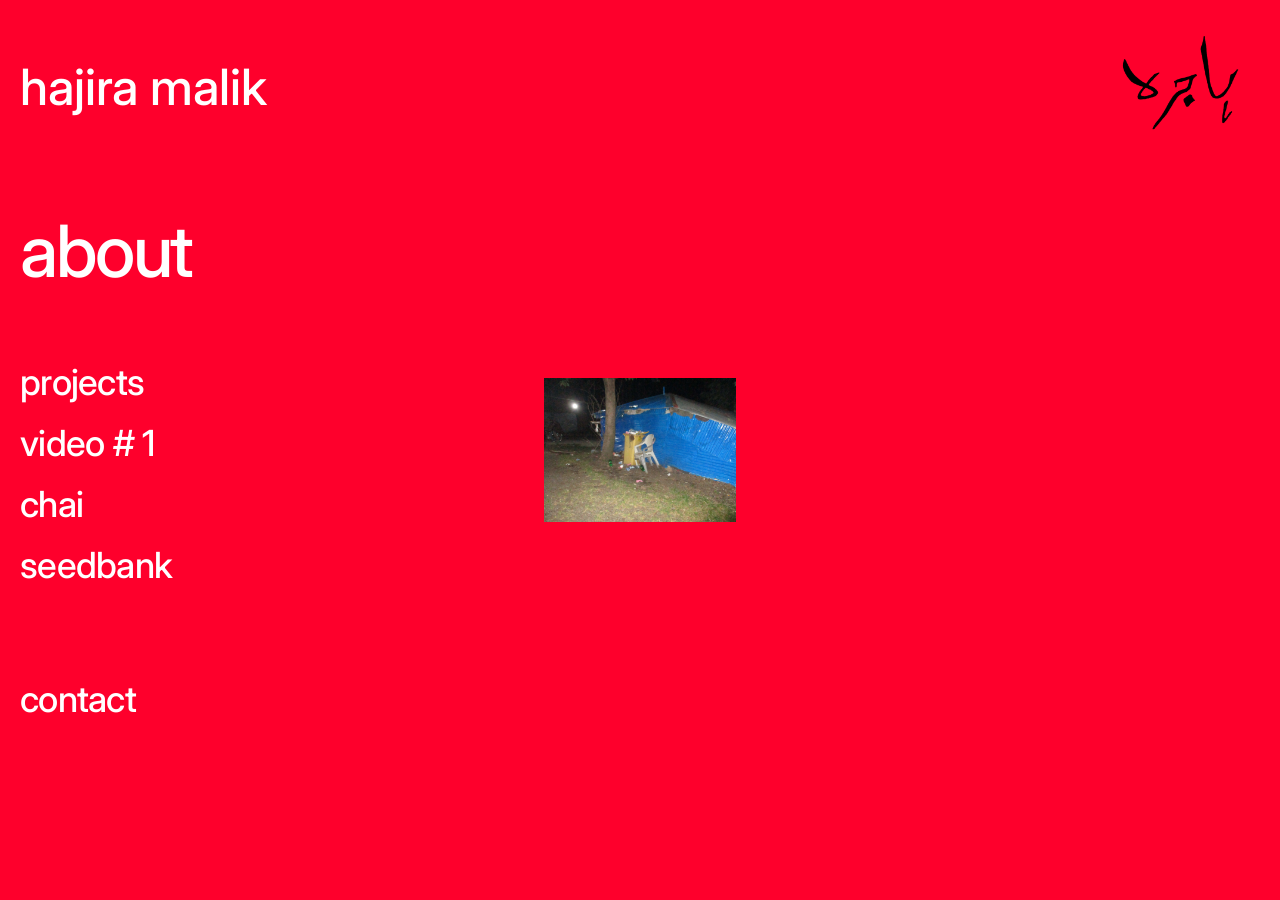
==== commit 55bc52b5: "abc" ====
--- a/about.html
+++ b/about.html
@@ -36,9 +36,9 @@
             <button type="button" class="index-item index-h2" data-panel="projects"
                 id="index-projects-btn">projects</button>
             
-            <button type="button" class="index-item index-h2" data-panel="catalogue-2">video # 1</button>
+               
             <button type="button" class="index-item index-h2" data-panel="catalogue-3">video #
-                2</button>
+                1</button>
             <button type="button" class="index-item index-h2" data-panel="chai">chai</button>   
             <button type="button" class="index-item index-h2" data-panel="seedbank">seedbank</button>
             <br><br><br>
@@ -65,11 +65,9 @@
                         <div class="about-bio-col">
                             <p>As a lil teen, I used to binge-watch social impact ads from India and Pakistan. Something about the way they challenged norms and activated public conversation. And before going to bed, I typically had a chain of questions to interrogate mom & dad, until they were frustrated. That's probably where this started. 
                             </p>
-                            <p class="about-sectionIndent">I grew up in a space where global and Western perspectives were more visible than local ones. Some realities felt distant even when they were near. Issues of representation, power and voice were that much more immediate having grown up with a minority background. For that, I became aware early on that meaning is never neutral, that it is deliberately molded, and that it can be reformed too. 
-                            </p>
                             <p class="about-sectionIndent">That awareness and curiosity got me to study Communication Science at the University of Amsterdam. There, I explored how media, campaigns, news, entertainment, digital platforms, and the like are produced, received, and interpreted within social contexts. I also trained in empirical research methods including surveys, experiments, content analysis, and qualitative methods to study how (communication) environments influence perception and behaviour.
                             </p>
-                            <p class="about-sectionIndent">Since graduating, I have become increasingly interested in work that uses research to inform tangible change.I have been exploring how research and analysis can feed into interventions, campaigns, programmes, policies, services and experiences, particularly in the context of social impact. As I move forward, I hope to continue working on understanding and learning from how we experience the systems we take, whose and what perspectives are absent from decision making. And to build on research-based approaches that are more responsive, equitable and grounded in the realities of the people they affect. 
+                            <p class="about-sectionIndent">Since graduating, I have become increasingly interested in work that uses research to inform tangible change. As I move forward, I hope to continue working on understanding and learning from how we experience the systems we take, whose and what perspectives are absent from decision making. And to build on research-based approaches that are more equitable and grounded in the realities of the people for interventions, campaigns, programmes, services and experiences.
                             </p>
                         </div>
                         <div class="about-portrait-placeholder">
@@ -91,20 +89,7 @@
                     </div>
                 </div>
 
-              
-
                 <!-- Video # 1 -->
-                <div class="detail-panel-content" data-panel="catalogue-2" hidden>
-                    <a href="https://youtu.be/-_3PZiXKd8U?si=nVyexoThPWmWG-Qh" target="_blank" class="about-video-link">
-                        <div class="about-video-block">
-                            <video autoplay muted loop playsinline>
-                                <source src="images/straatvolkunst2025.mp4" type="video/mp4">
-                            </video>
-                        </div>
-                    </a>
-                </div>
-
-                <!-- Video # 2 -->
                 <div class="detail-panel-content" data-panel="catalogue-3" hidden>
                     <a href="https://youtu.be/JkNNyVq222U?si=l4OzyNveiMil57M5" target="_blank" class="about-video-link">
                         <div class="about-video-block">
@@ -216,7 +201,7 @@
                                                 </p>
                                                 <p class="indent-para">I translated these insights into a revised communication approach across artist interviews, exhibition narratives, press outreach, cultural listings, social media, print and newsletters. My focus was on shaping how the exhibition would be interpreted before audiences physically encountered it.
                                                 </p>
-                                                <p class="indent-para">This changed the way people interpreted and discussed the artworks, increasing the perceived value of artists in the rental system and generating a more cohesive narrative across platforms. These adjustments were reflected in platform metrics, with Instagram followers growing from 3,400 to 4,000, email open rates increasing from 40% to 62.7%, and we noticed more engaged discussions around artworks.</p>
+                                                <p class="indent-para">The new approach resulted in stronger engagement across several channels and in generating a more cohesive narrative across platforms. These adjustments were reflected in platform metrics, with Instagram followers growing from 3,400 to 4,000, email open rates increasing from 40% to 62.7%, and we noticed more engaged discussions around artworks.</p>
                                             </div>
                                         </div>
                                     </div>
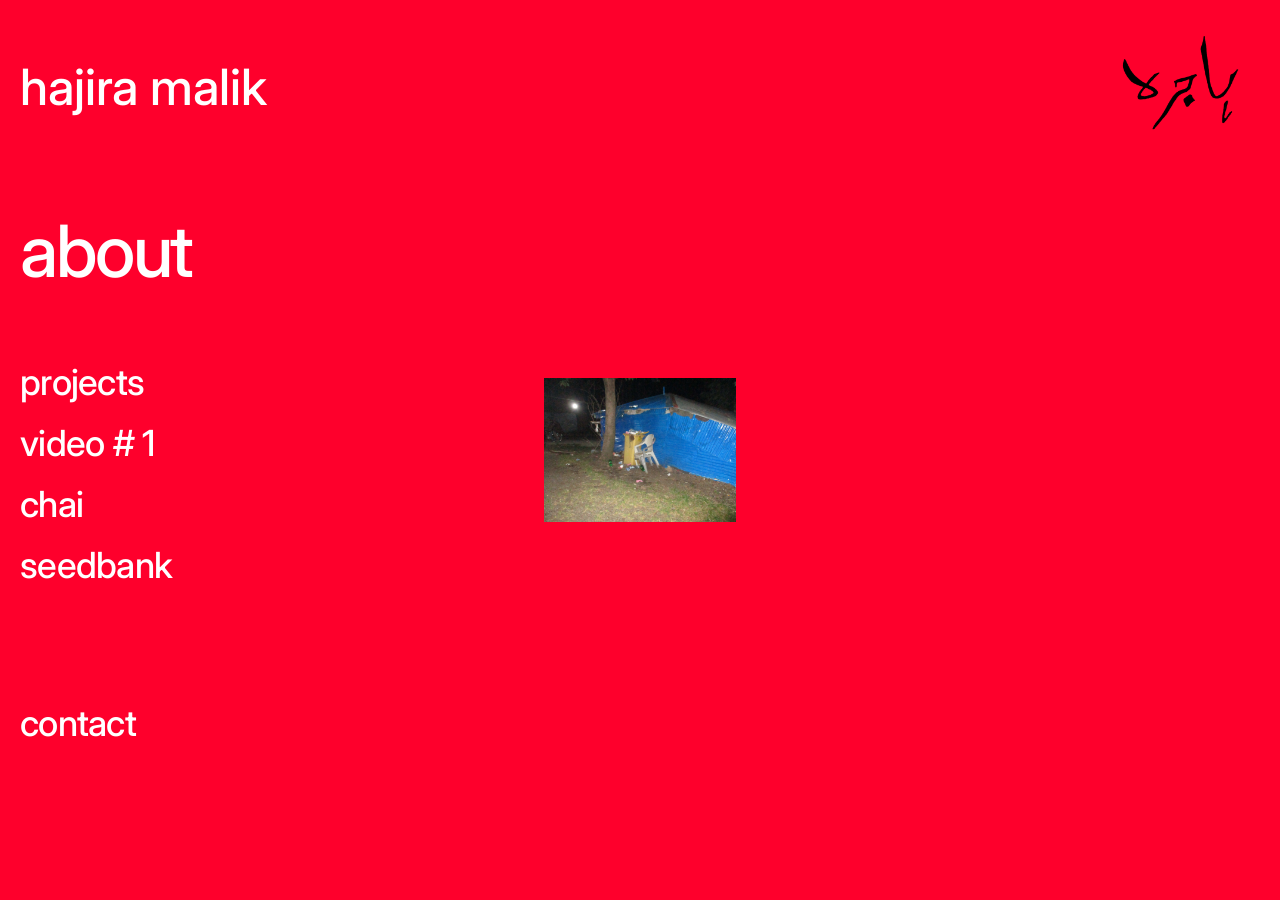
==== commit 957057d7: "abc" ====
--- a/about.html
+++ b/about.html
@@ -41,7 +41,7 @@
                 1</button>
             <button type="button" class="index-item index-h2" data-panel="chai">chai</button>   
             <button type="button" class="index-item index-h2" data-panel="seedbank">seedbank</button>
-            <br><br><br>
+            <br><br><br><br>
             <button type="button" class="index-item index-h2" data-panel="contact">contact</button>
         </nav>
 
@@ -84,8 +84,7 @@
                     </div>
                     <div class="about-contact">
                         <p><a href="mailto:hajiramalik4@outlook.com">hajiramalik4@outlook.com</a></p>
-                        <p><a href="https://www.linkedin.com/in/hajiramalik" target="_blank">linkedin</a></p>
-                        <p><a href="https://www.instagram.com/hajiraa.malik/" target="_blank">instagram</a></p>
+                        <p><a href="https://www.linkedin.com/in/hajiramalik/?lipi=urn%3Ali%3Apage%3Ad_flagship3_profile_view_base_contact_details%3BqvD1IaxIQK%2BDbplD6ISk2A%3D%3D" target="_blank">linkedin</a></p>
                     </div>
                 </div>
 
